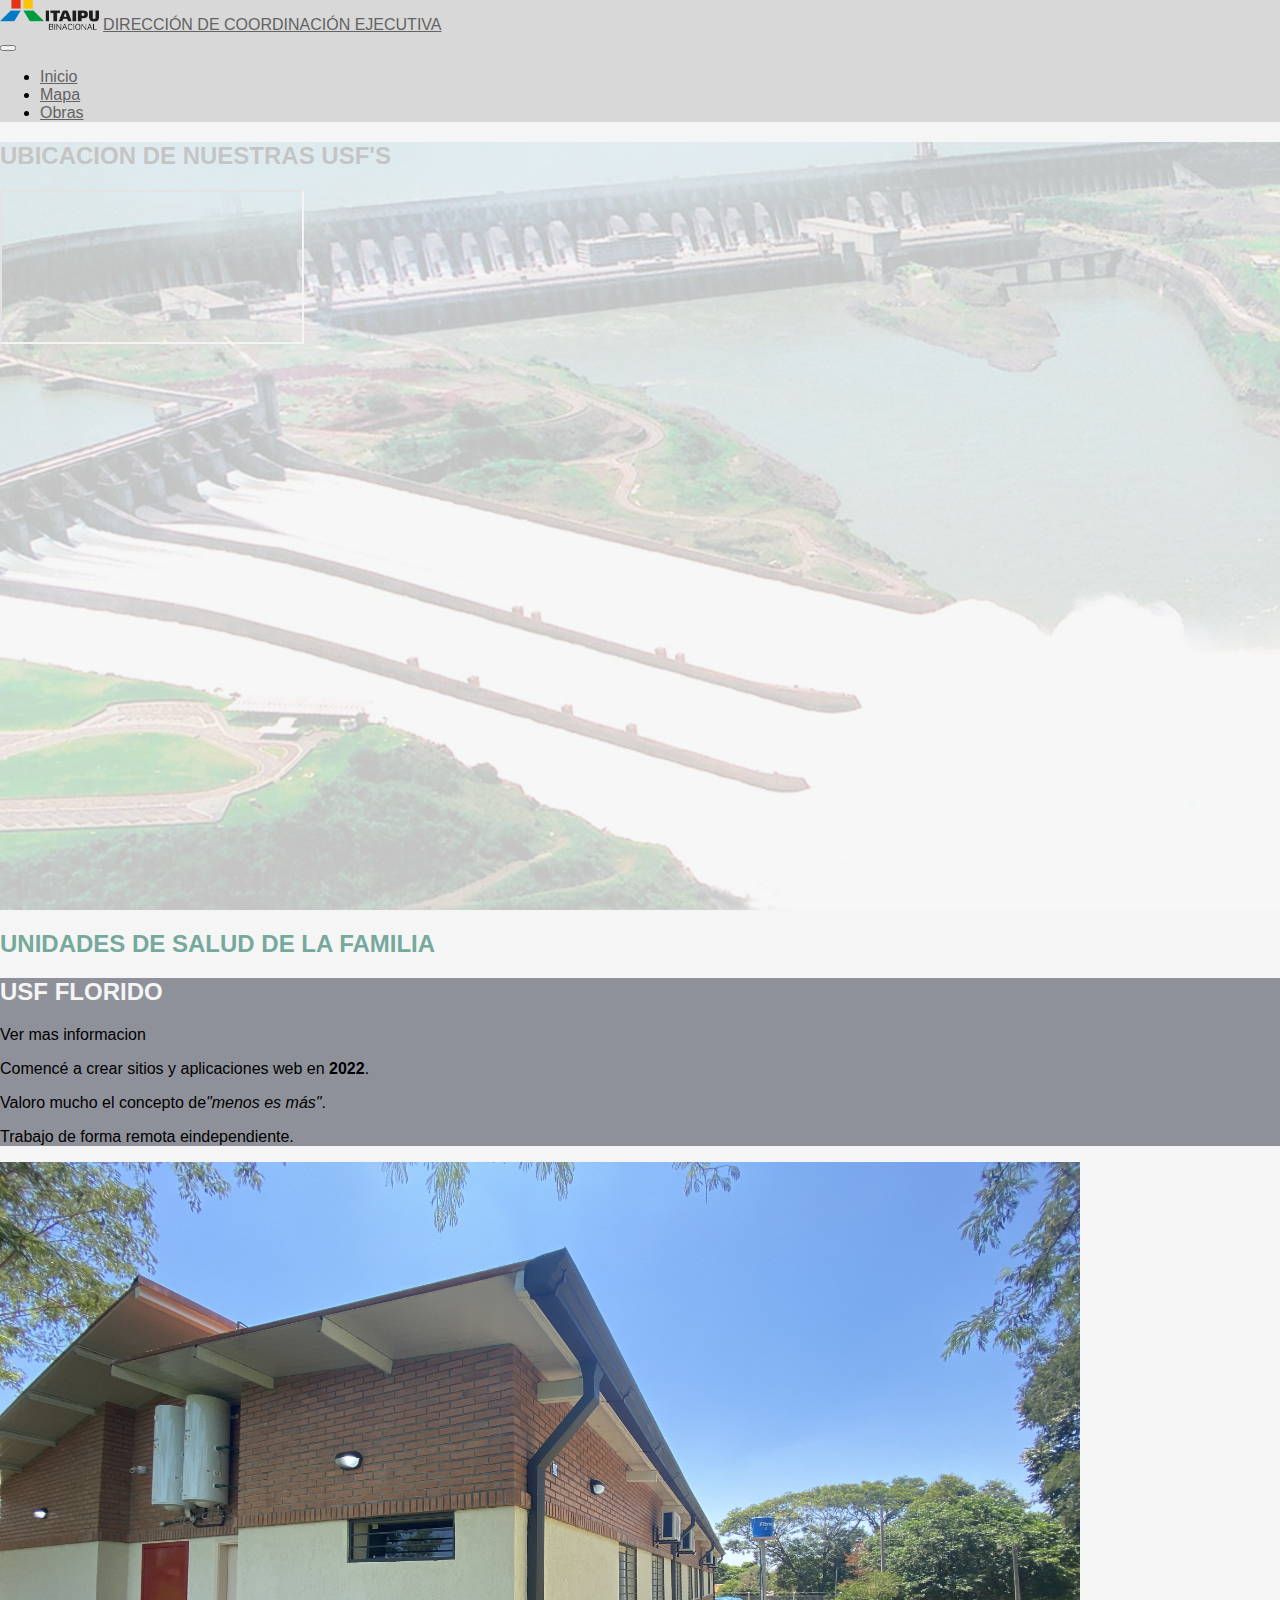
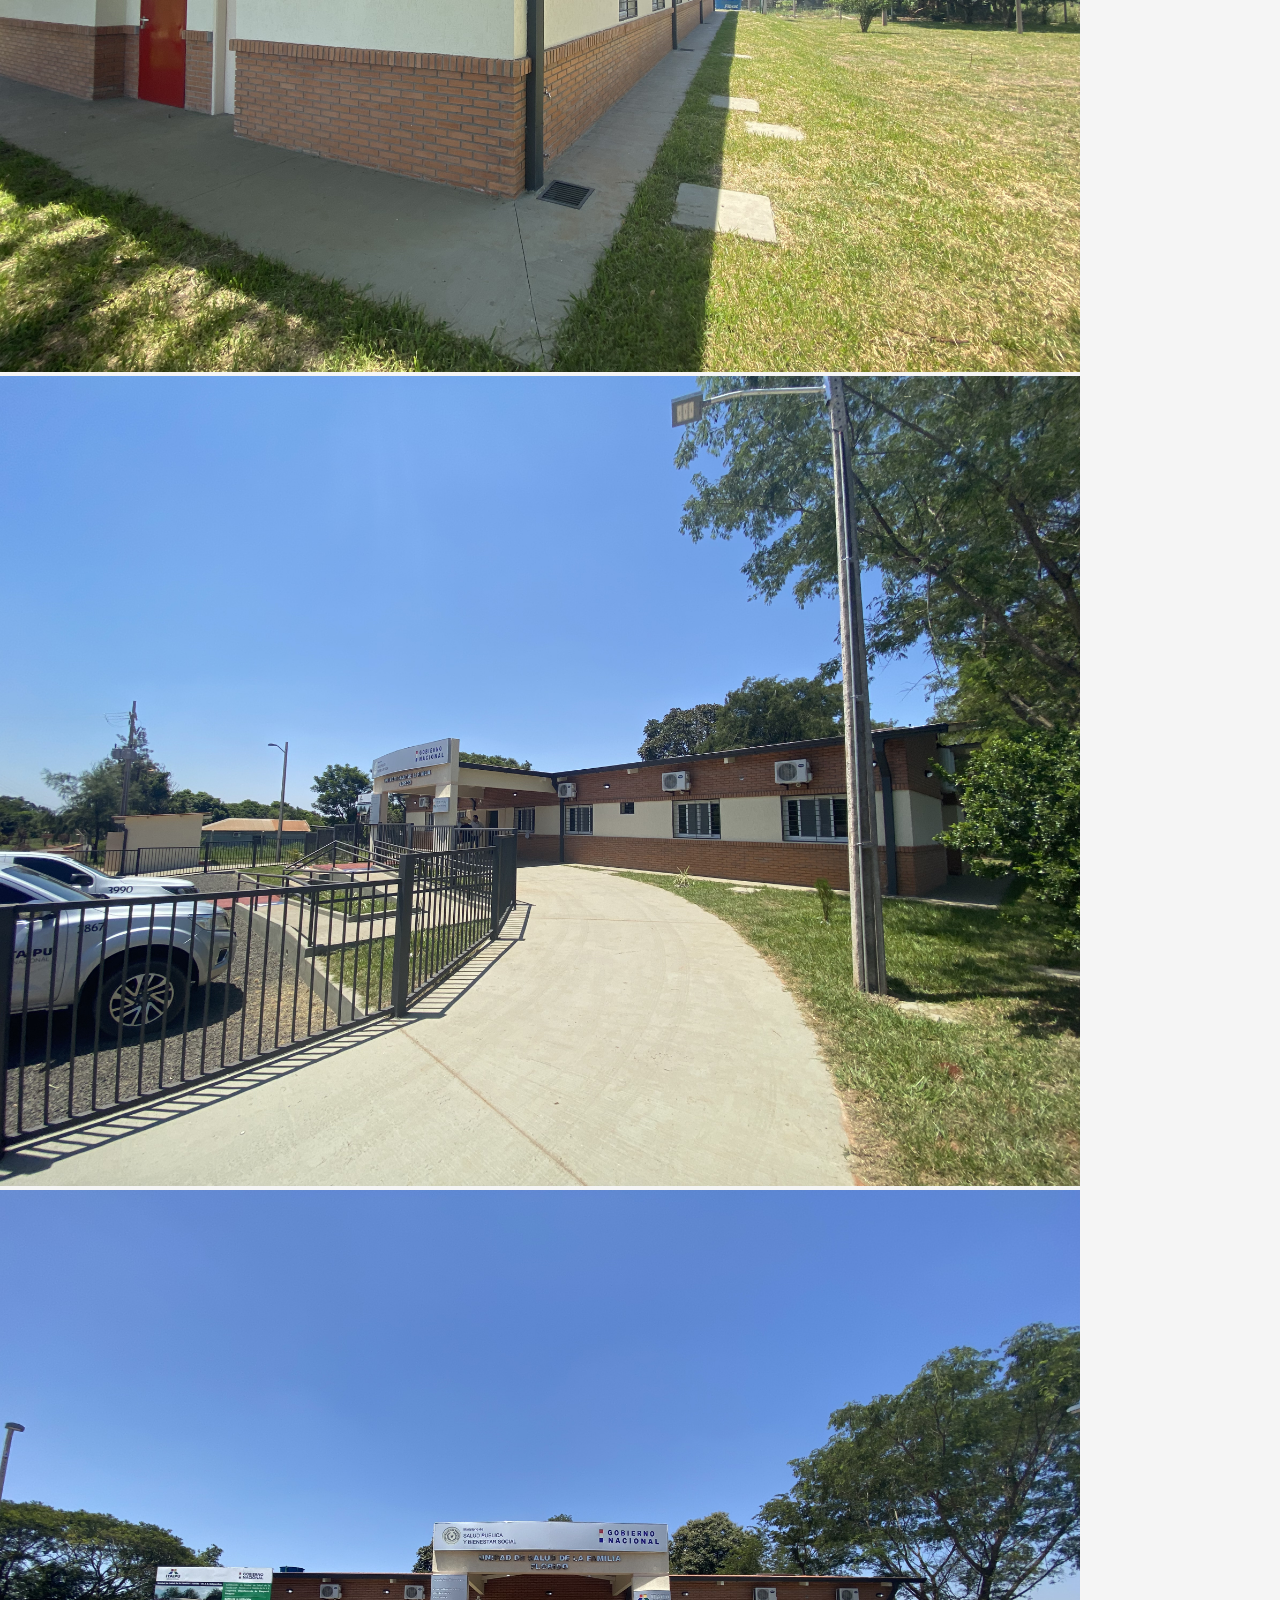
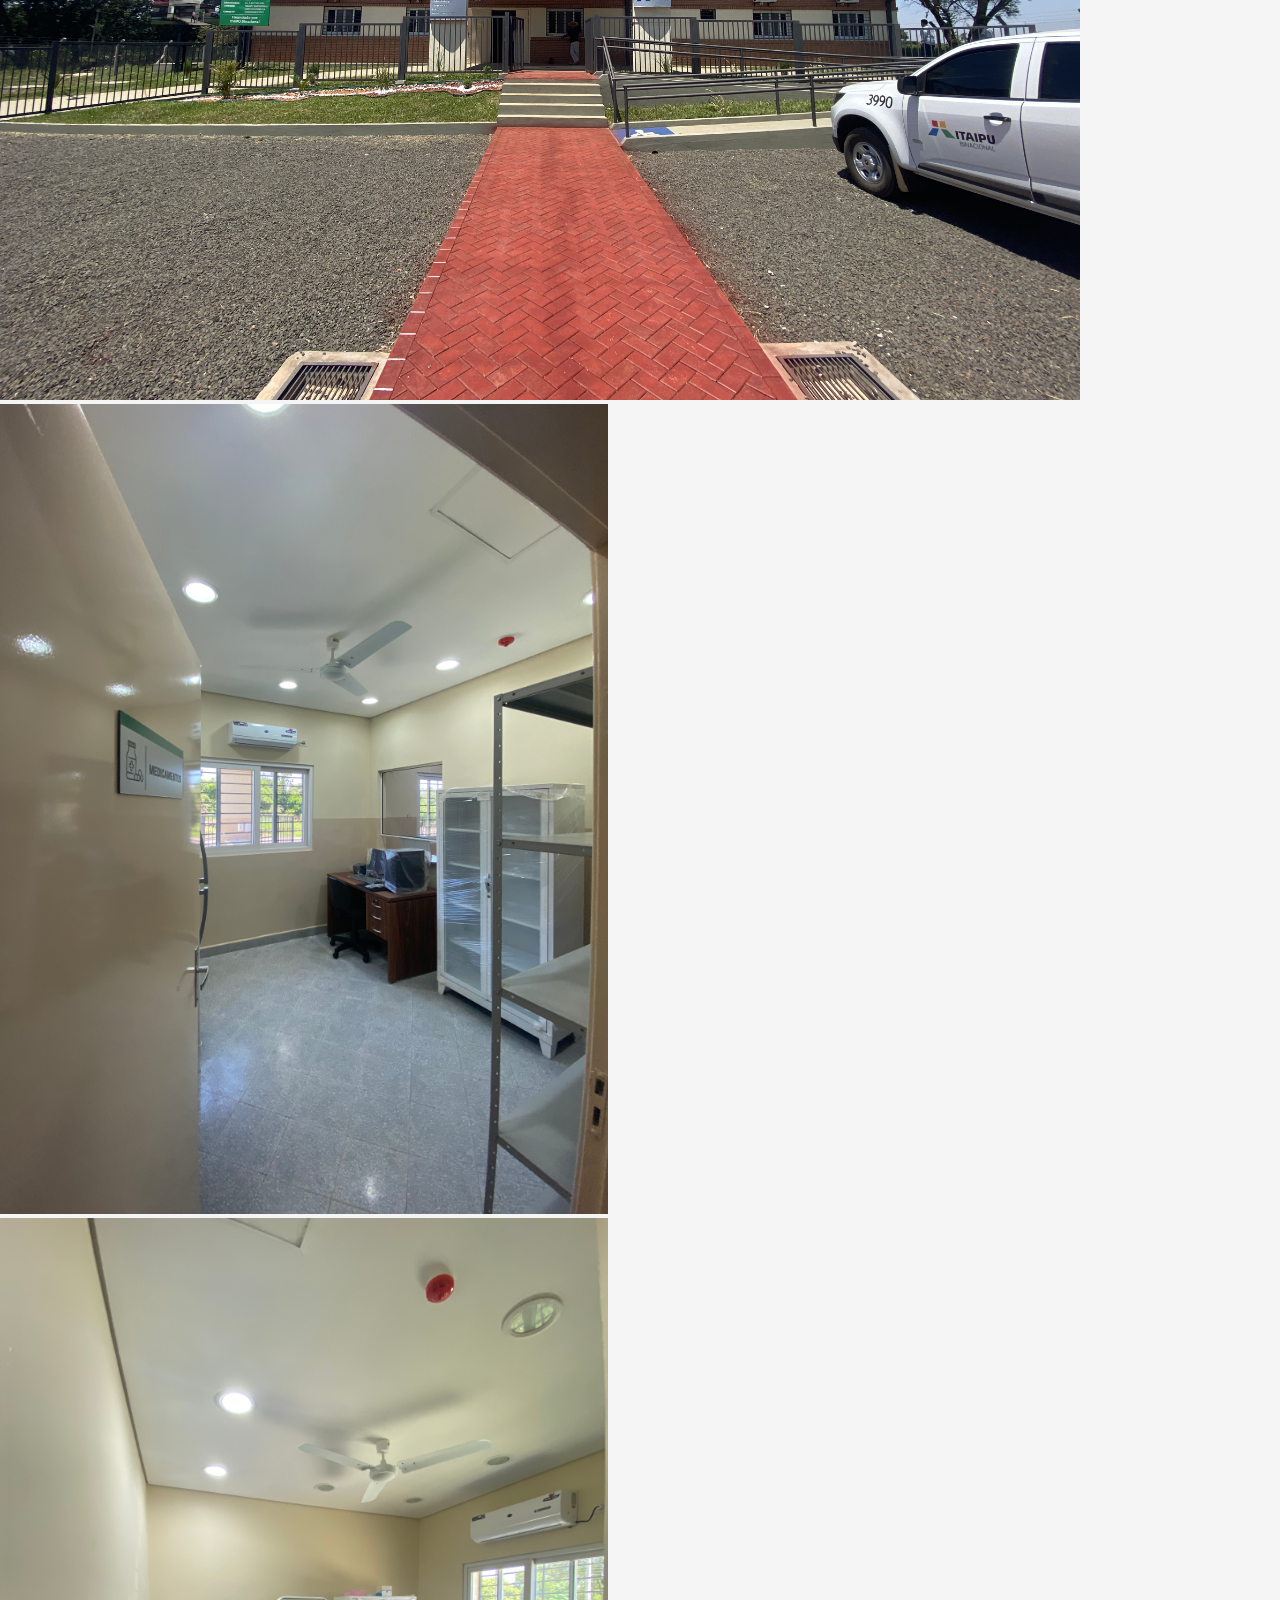
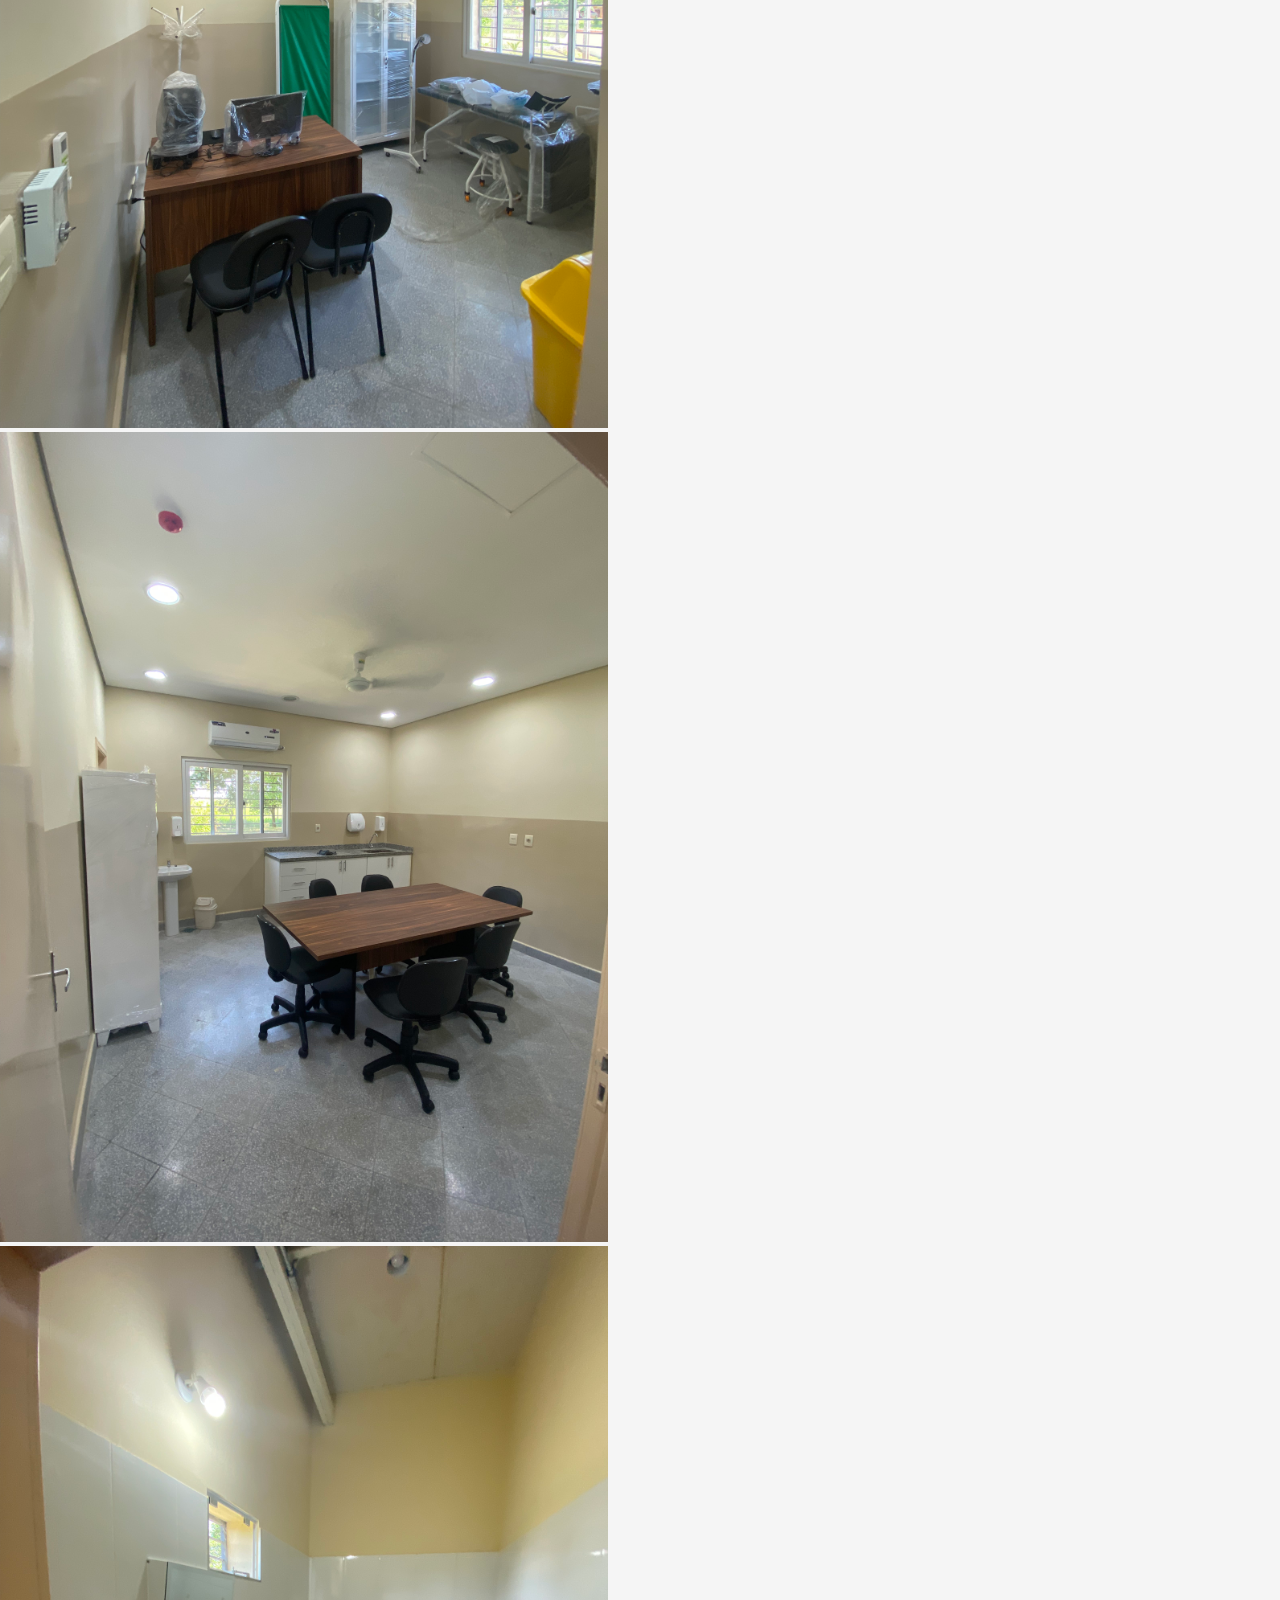
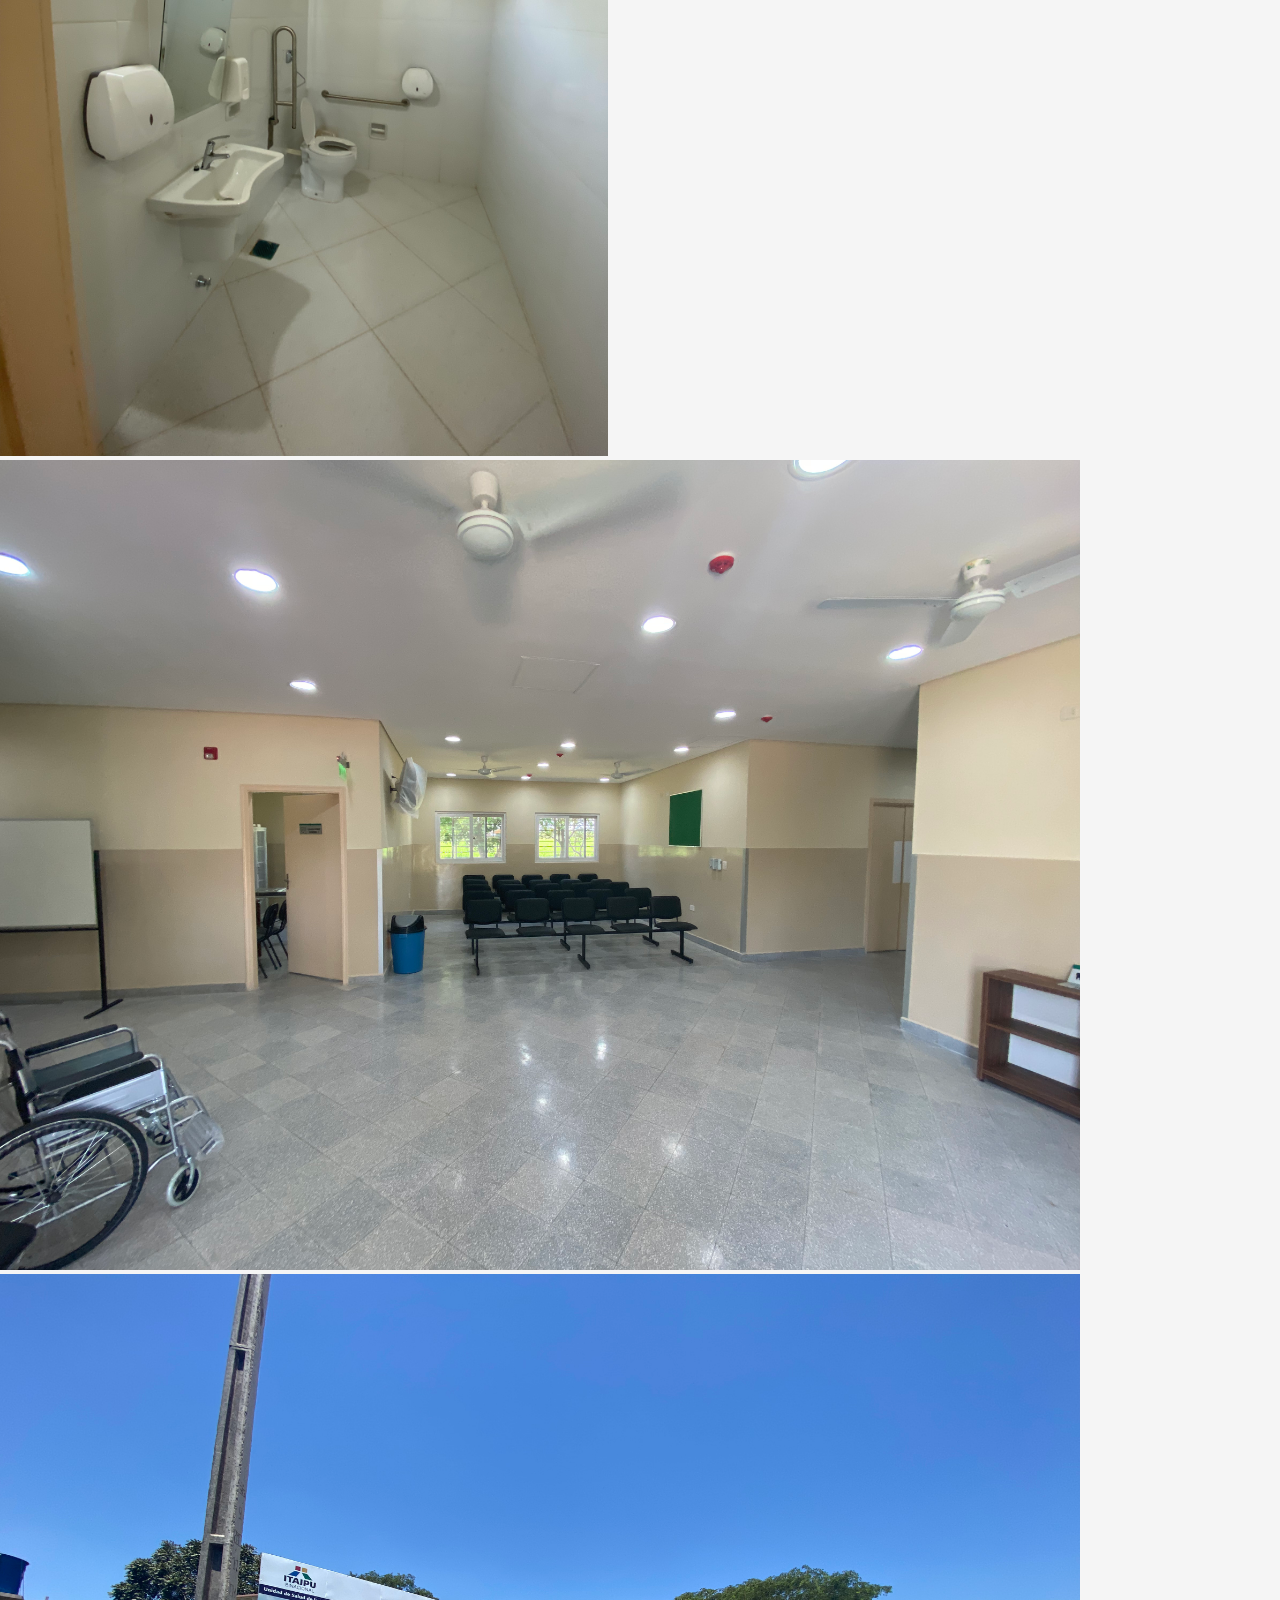
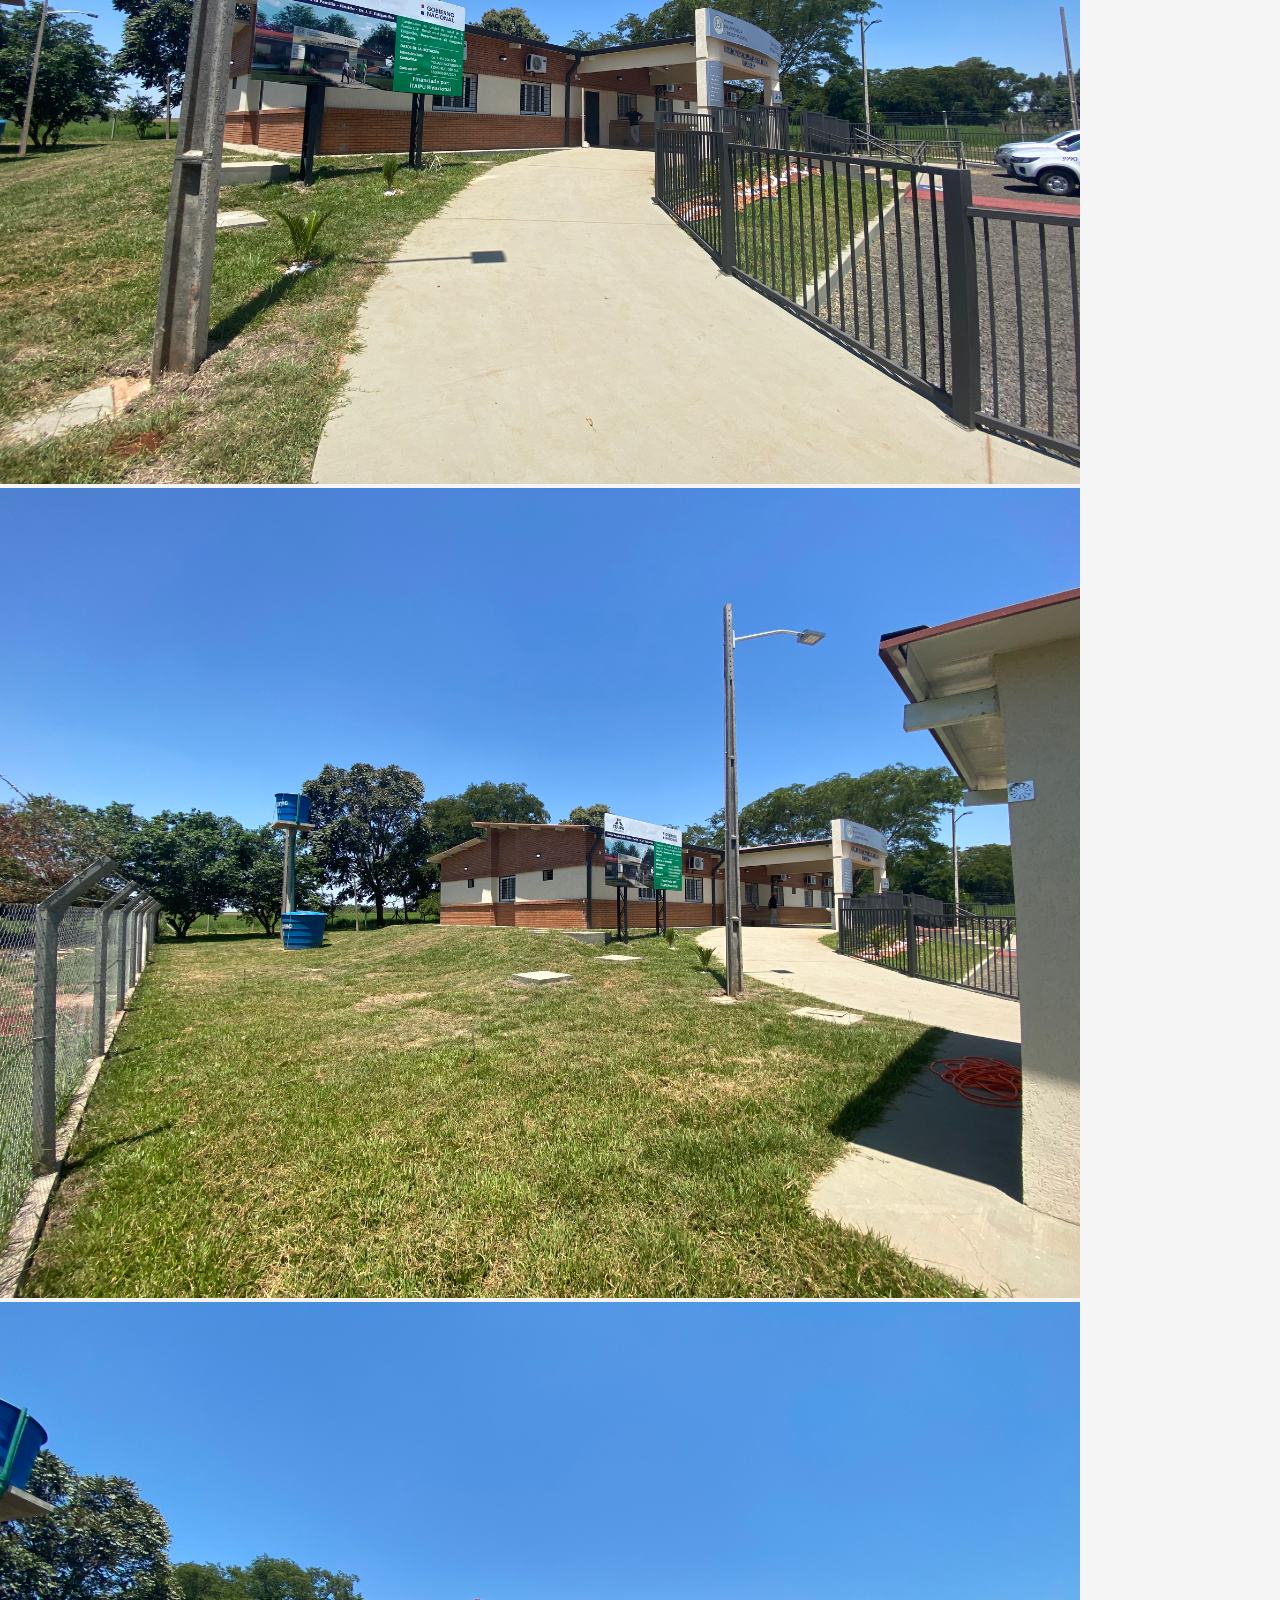
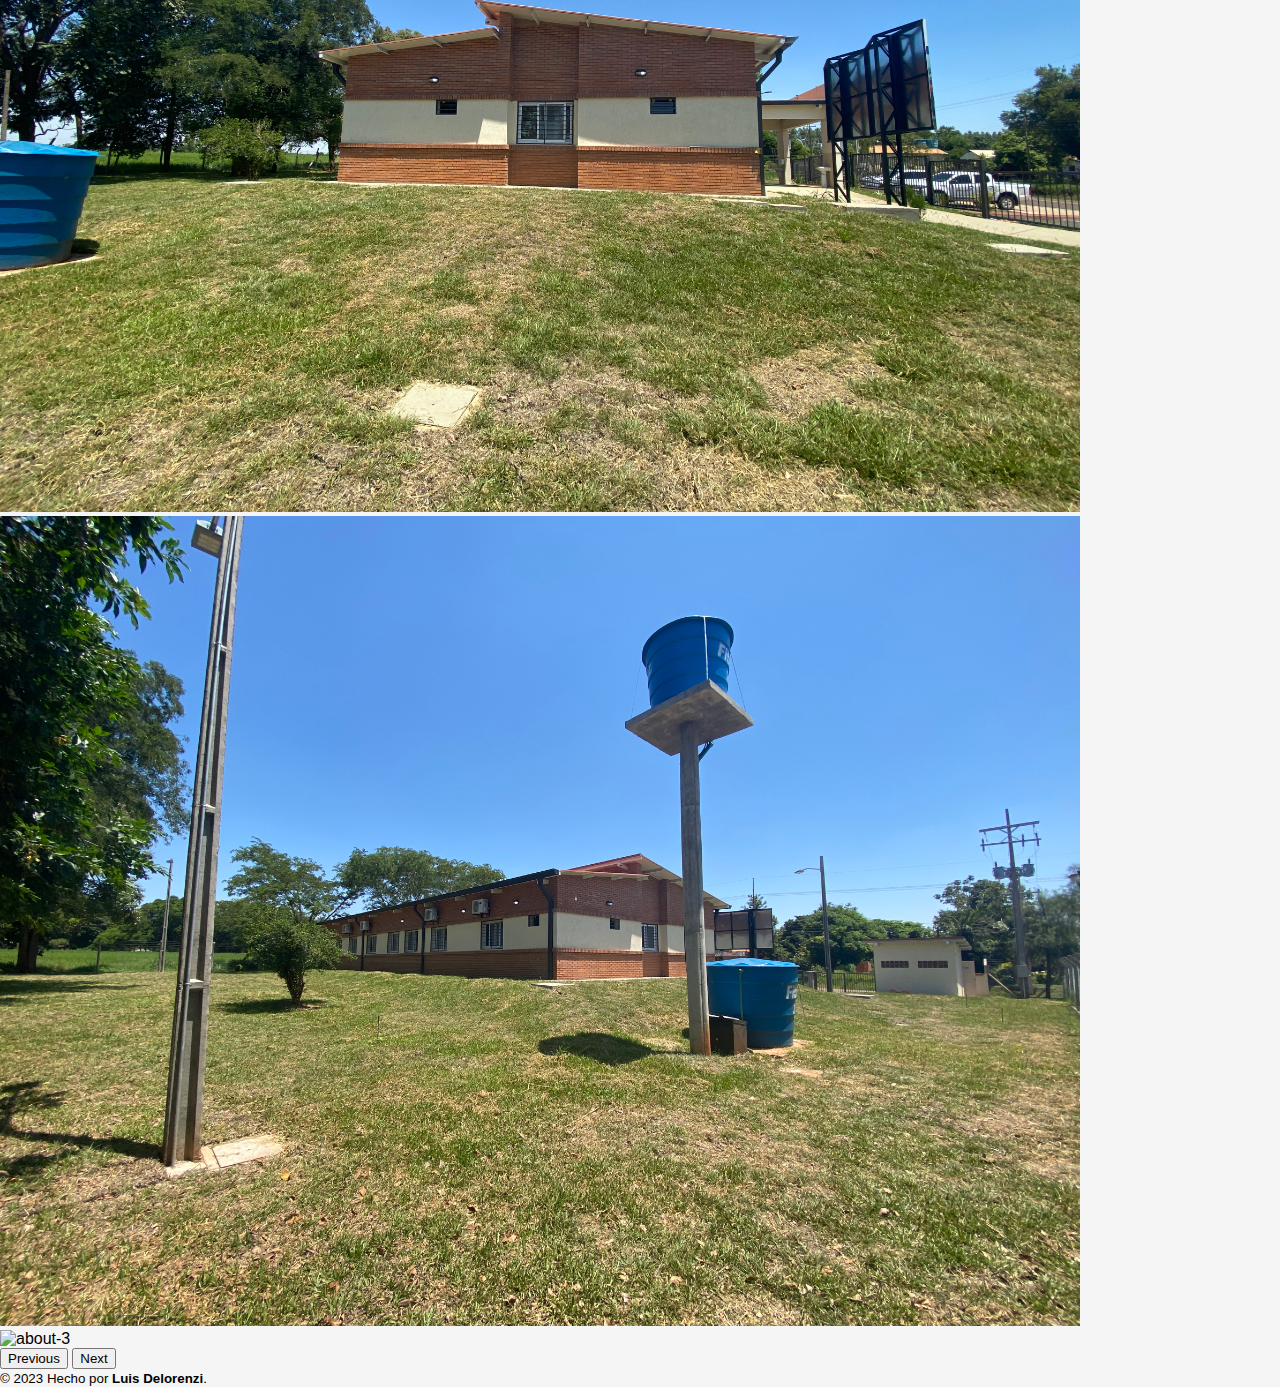
==== caaguazu.html @ ef4ba094 "Creando la pagina de inicio" ====
<!DOCTYPE html>
<html>
  <head>
    <meta charset="UTF-8" />
    <title>Presentación de Obras - Itaipu Binacional</title>
    <!-- bootstrap stylesheet -->
    <link
      href="https://cdn.jsdelivr.net/npm/bootstrap@5.3.0/dist/css/bootstrap.min.css"
      rel="stylesheet"
      integrity="sha384-9ndCyUaIbzAi2FUVXJi0CjmCapSmO7SnpJef0486qhLnuZ2cdeRhO02iuK6FUUVM"
      crossorigin="anonymous"
    />
    <!-- Bootstrap icons -->
    <link
      rel="stylesheet"
      href="https://cdn.jsdelivr.net/npm/bootstrap-icons@1.10.5/font/bootstrap-icons.css"
    />
    <!-- google fonts -->
    <link rel="preconnect" href="https://fonts.googleapis.com" />
    <link rel="preconnect" href="https://fonts.gstatic.com" crossorigin />
    <link
      href="https://fonts.googleapis.com/css2?family=Raleway:wght@400;700&display=swap"
      rel="stylesheet"
    />
    <!-- hoja de estilos -->
    <link rel="stylesheet" href="css/styles.css" />
    <link
      rel="shortcut icon"
      href="img/itaipu2015_favicon.ico"
      type="image/x-icon"
    />
  </head>
  <body>
    <nav
      class="navbar navbar-expand-lg bg-alpha-color sticky-top"
      data-bs-theme="ligth"
    >
      <!-- logo y titulo -->
      <div class="container">
        <div class="d-flex align-items-center">
          <a class="navbar-brand" href="index.html"
            ><img src="img/logo_itaipu_transp.png" alt="bad-dog"
          /></a>
          <a href="#" class="nav-link text-center d-none d-lg-block"
            >DIRECCIÓN DE COORDINACIÓN EJECUTIVA</a
          >
        </div>
        <!-- hamburguesa button -->
        <button
          class="navbar-toggler border-0"
          type="button"
          data-bs-toggle="collapse"
          data-bs-target="#navbarNavDropdown"
          aria-controls="navbarNavDropdown"
          aria-expanded="false"
          aria-label="Toggle navigation"
        >
          <span class="navbar-toggler-icon"></span>
        </button>
        <!-- items de nav -->
        <div class="collapse navbar-collapse" id="navbarNavDropdown">
          <ul class="navbar-nav ms-lg-auto">
            <li class="nav-item">
              <a class="nav-link" href="caaguazu.html">Inicio</a>
            </li>
            <li class="nav-item">
              <a class="nav-link" href="caaguazu.html#mapas">Mapa</a>
            </li>
            <li class="nav-item">
              <a class="nav-link" href="caaguazu.html#carouselExampleCaptions"
                >Obras</a
              >
            </li>
          </ul>
        </div>
      </div>
    </nav>
    <!-- Mapas -->
    <section class="itaipu-fondo p-5">
      <div
        class="container d-flex flex-column justify-content-end min-vh-100 mb-5"
        id="mapas"
      >
        <h2 class="mb-4 text-center fw-bold text-success z-3">
          UBICACION DE NUESTRAS USF'S
        </h2>
        <!-- Mapas -->
        <div class="container vh-80 z-3">
          <iframe
            class="w-100 h-100"
            src="https://www.google.com/maps/d/embed?mid=1EYiIY68G3VqCXaQ1b3GTgmfoZJE8VSsC&ehbc=2E312F"
          ></iframe>
        </div>
      </div>
    </section>

    <!-- Carousel -->
    <div class="container d-flex flex-column justify-content-lg-end mb-5 pt-5">
      <h2 class="mb-4 text-center fw-bold text-usf">
        UNIDADES DE SALUD DE LA FAMILIA
      </h2>
      <div
        id="carouselExampleCaptions"
        class="carousel slide container-xl mh-100 d-flex align-items-center mb-5"
      >
        <div class="carousel-inner">
          <div class="carousel-caption z-1 bg-second-alpha-color">
            <h2 class="fw-bold text-gray display-6">USF FLORIDO</h2>
            <p class="text-light fs-6">Ver mas informacion</p>
            <aside class="d-none d-md-block">
              <p>Comencé a crear sitios y aplicaciones web en <b>2022</b>.</p>
              <p>
                Valoro mucho el concepto de<em class="fw-bold"
                  >"menos es más"</em
                >.
              </p>
              <p>Trabajo de forma remota eindependiente.</p>
            </aside>
          </div>
          <!-- Carousel de imágenes de las obras -->
          <!-- img 1 -->
          <div class="carousel-item active">
            <img
              src="img/20220215_163112683_iOS.jpg"
              class="d-block w-100 img-fluid ce-style-image"
              alt="about-1"
            />
          </div>
          <!-- img 2 -->
          <div class="carousel-item">
            <img
              src="img/20220215_163140848_iOS.jpg"
              class="d-block w-100 img-fluid ce-style-image"
              alt="about-2"
            />
          </div>
          <!-- img 3 -->
          <div class="carousel-item">
            <img
              src="img/20220215_163433278_iOS.jpg"
              class="d-block w-100 img-fluid ce-style-image"
              alt="about-3"
            />
          </div>
          <!-- img 4 -->
          <div class="carousel-item">
            <img
              src="img/florido-1.jpg"
              class="d-block w-100 img-fluid ce-style-image"
              alt="about-3"
            />
          </div>
          <!-- img 5 -->
          <div class="carousel-item">
            <img
              src="img/florido-2.jpg"
              class="d-block w-100 img-fluid ce-style-image"
              alt="about-3"
            />
          </div>
          <!-- img 6 -->
          <div class="carousel-item">
            <img
              src="img/florido-3.jpg"
              class="d-block w-100 img-fluid ce-style-image"
              alt="about-3"
            />
          </div>
          <!-- img 7 -->
          <div class="carousel-item">
            <img
              src="img/florido-4.jpg"
              class="d-block w-100 img-fluid ce-style-image"
              alt="about-3"
            />
          </div>
          <!-- img 8 -->
          <div class="carousel-item">
            <img
              src="img/florido-5.jpg"
              class="d-block w-100 img-fluid ce-style-image"
              alt="about-3"
            />
          </div>
          <!-- img 9 -->
          <div class="carousel-item">
            <img
              src="img/florido-6.jpg"
              class="d-block w-100 img-fluid ce-style-image"
              alt="about-3"
            />
          </div>
          <!-- img 10 -->
          <div class="carousel-item">
            <img
              src="img/florido-7.jpg"
              class="d-block w-100 img-fluid ce-style-image"
              alt="about-3"
            />
          </div>
          <!-- img 11 -->
          <div class="carousel-item">
            <img
              src="img/florido-8.jpg"
              class="d-block w-100 img-fluid ce-style-image"
              alt="about-3"
            />
          </div>
          <!-- img 12 -->
          <div class="carousel-item">
            <img
              src="img/florido-9.jpg"
              class="d-block w-100 img-fluid ce-style-image"
              alt="about-3"
            />
          </div>
          <!-- img 13 -->
          <div class="carousel-item">
            <img
              src="img/florido-10.jpg"
              class="d-block w-100 img-fluid ce-style-image"
              alt="about-3"
            />
          </div>
        </div>
        <button
          class="carousel-control-prev"
          type="button"
          data-bs-target="#carouselExampleCaptions"
          data-bs-slide="prev"
        >
          <span class="carousel-control-prev-icon" aria-hidden="true"></span>
          <span class="visually-hidden">Previous</span>
        </button>
        <button
          class="carousel-control-next"
          type="button"
          data-bs-target="#carouselExampleCaptions"
          data-bs-slide="next"
        >
          <span class="carousel-control-next-icon" aria-hidden="true"></span>
          <span class="visually-hidden">Next</span>
        </button>
      </div>
    </div>
    <!-- Footer -->
    <footer class="bg-dark p-3">
      <div class="container text-center">
        <small class="text-white"
          >&copy; 2023 Hecho por <b>Luis Delorenzi</b>.</small
        >
      </div>
    </footer>
    <script
      src="https://cdn.jsdelivr.net/npm/bootstrap@5.3.0/dist/js/bootstrap.bundle.min.js"
      integrity="sha384-geWF76RCwLtnZ8qwWowPQNguL3RmwHVBC9FhGdlKrxdiJJigb/j/68SIy3Te4Bkz"
      crossorigin="anonymous"
    ></script>
    <script src="main.js"></script>
  </body>
</html>
---- css/styles.css ----
:root {
  --first-color: rgb(217, 0, 98);
  --first-alpha-color: rgba(217, 0, 98, 0.75);
  --second-color: rgb(20, 25, 45);
  --second-alpha-color: rgba(20, 25, 45, 0.45);
  --third-color: rgb(80, 20, 100);
  --third-alpha-color: rgba(80, 20, 100, 0.75);

  --link-color: rgb(99, 99, 99);
  --link-alpha-color: rgba(80, 158, 227, 0.75);

  --bg-color: rgb(245, 245, 245);
  --bg-alpha-color: rgb(206, 206, 206, 0.75);
}

body {
  font-family: sans-serif;
  margin: 0;
  padding: 0;
  background-color: var(--bg-color);
}

a {
  color: var(--link-color) !important;
  transition: all 0.3s ease-out !important;
}
a:hover {
  color: rgb(255, 178, 64) !important;
}

.bg-color {
  background-color: var(--bg-color);
}
.bg-alpha-color {
  background-color: var(--bg-alpha-color);
}
.bg-second-alpha-color {
  background-color: var(--second-alpha-color);
}
.itaipu-fondo {
  position: relative;
  background-image: url(../img/fondo-itaipu.jpg);
  background-color: rgba(0, 0, 0, 0.9);
  background-repeat: no-repeat;
  background-position: center;
  object-fit: cover;
}
.itaipu-fondo::after {
  content: "";
  position: absolute;
  top: 0;
  left: 0;
  width: 100%;
  height: 100%;
  background-color: rgba(245, 245, 245, 0.8); /* Opacidad del 50% */
}

.text-gray {
  color: var(--bg-color);
}
.navbar-brand img {
  height: 30px;
  width: auto;
}

.vh-80 {
  height: 80vh;
}
.ce-style-image {
  max-height: 90vh;
  object-fit: contain;
}

.text-usf {
  color: rgb(117, 169, 156);
}
/* Colores de los controles del carousel lo que le procede a %23(en hexadecimal)*/
.carousel-control-prev-icon {
  background-image: url("data:image/svg+xml,%3csvg xmlns='http://www.w3.org/2000/svg' viewBox='0 0 16 16' fill='%23fff' %3e%3cpath d='M11.354 1.646a.5.5 0 0 1 0 .708L5.707 8l5.647 5.646a.5.5 0 0 1-.708.708l-6-6a.5.5 0 0 1 0-.708l6-6a.5.5 0 0 1 .708 0z'/%3e%3c/svg%3e");
}

.carousel-control-next-icon {
  background-image: url("data:image/svg+xml,%3csvg xmlns='http://www.w3.org/2000/svg' viewBox='0 0 16 16' fill='%23fff' %3e%3cpath d='M4.646 1.646a.5.5 0 0 1 .708 0l6 6a.5.5 0 0 1 0 .708l-6 6a.5.5 0 0 1-.708-.708L10.293 8 4.646 2.354a.5.5 0 0 1 0-.708z'/%3e%3c/svg%3e");
}

/* // X-Small devices (portrait phones, less than 576px)
// No media query for `xs` since this is the default in Bootstrap

// Small devices (landscape phones, 576px and up) */
@media (min-width: 576px) {
}

/* // Medium devices (tablets, 768px and up) */
@media (min-width: 768px) {
}

/* // Large devices (desktops, 992px and up) */
@media (min-width: 992px) {
  .nav-item:hover {
    background-color: transparent;
  }

  .carousel-control-prev-icon {
    background-image: url("data:image/svg+xml,%3csvg xmlns='http://www.w3.org/2000/svg' viewBox='0 0 16 16' fill='%2323272e' %3e%3cpath d='M11.354 1.646a.5.5 0 0 1 0 .708L5.707 8l5.647 5.646a.5.5 0 0 1-.708.708l-6-6a.5.5 0 0 1 0-.708l6-6a.5.5 0 0 1 .708 0z'/%3e%3c/svg%3e");
  }

  .carousel-control-next-icon {
    background-image: url("data:image/svg+xml,%3csvg xmlns='http://www.w3.org/2000/svg' viewBox='0 0 16 16' fill='%2323272e' %3e%3cpath d='M4.646 1.646a.5.5 0 0 1 .708 0l6 6a.5.5 0 0 1 0 .708l-6 6a.5.5 0 0 1-.708-.708L10.293 8 4.646 2.354a.5.5 0 0 1 0-.708z'/%3e%3c/svg%3e");
  }
}

/* // X-Large devices (large desktops, 1200px and up) */
@media (min-width: 1200px) {
}

/* // XX-Large devices (larger desktops, 1400px and up) */
@media (min-width: 1400px) {
}
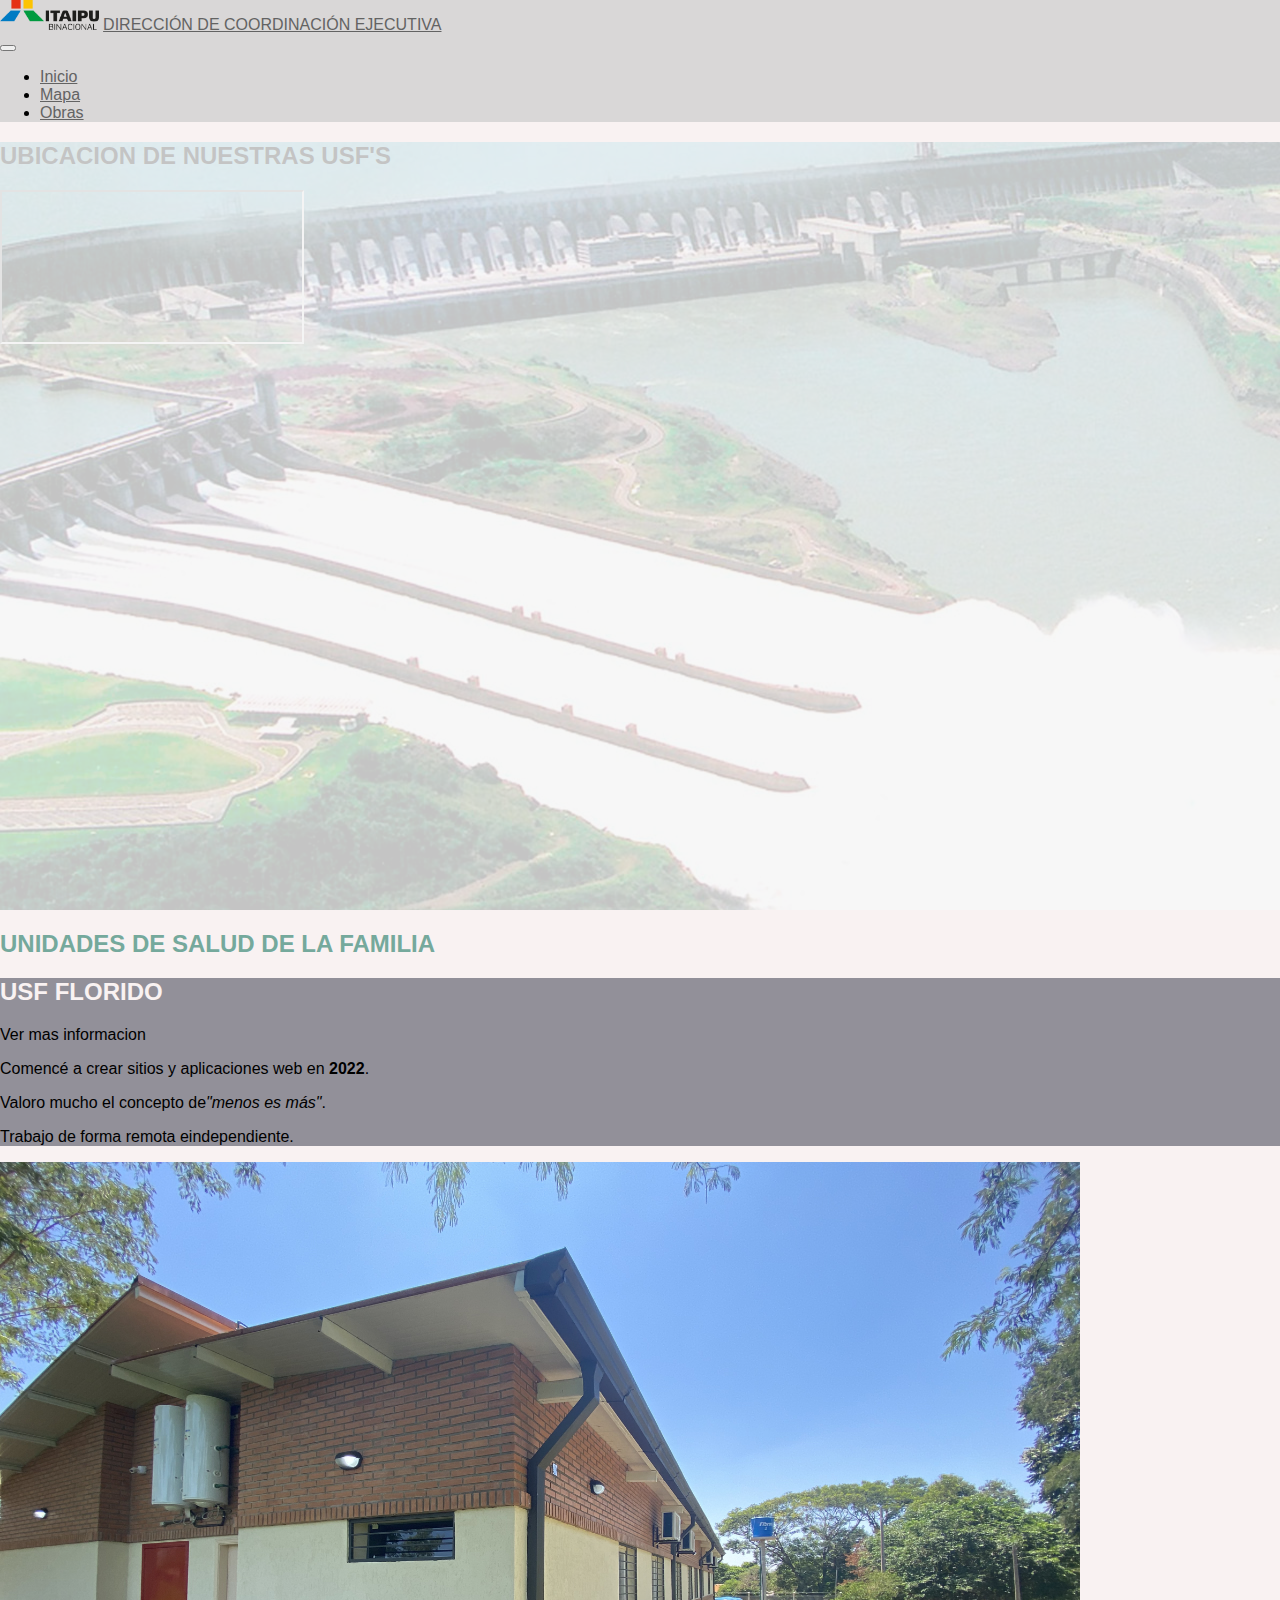
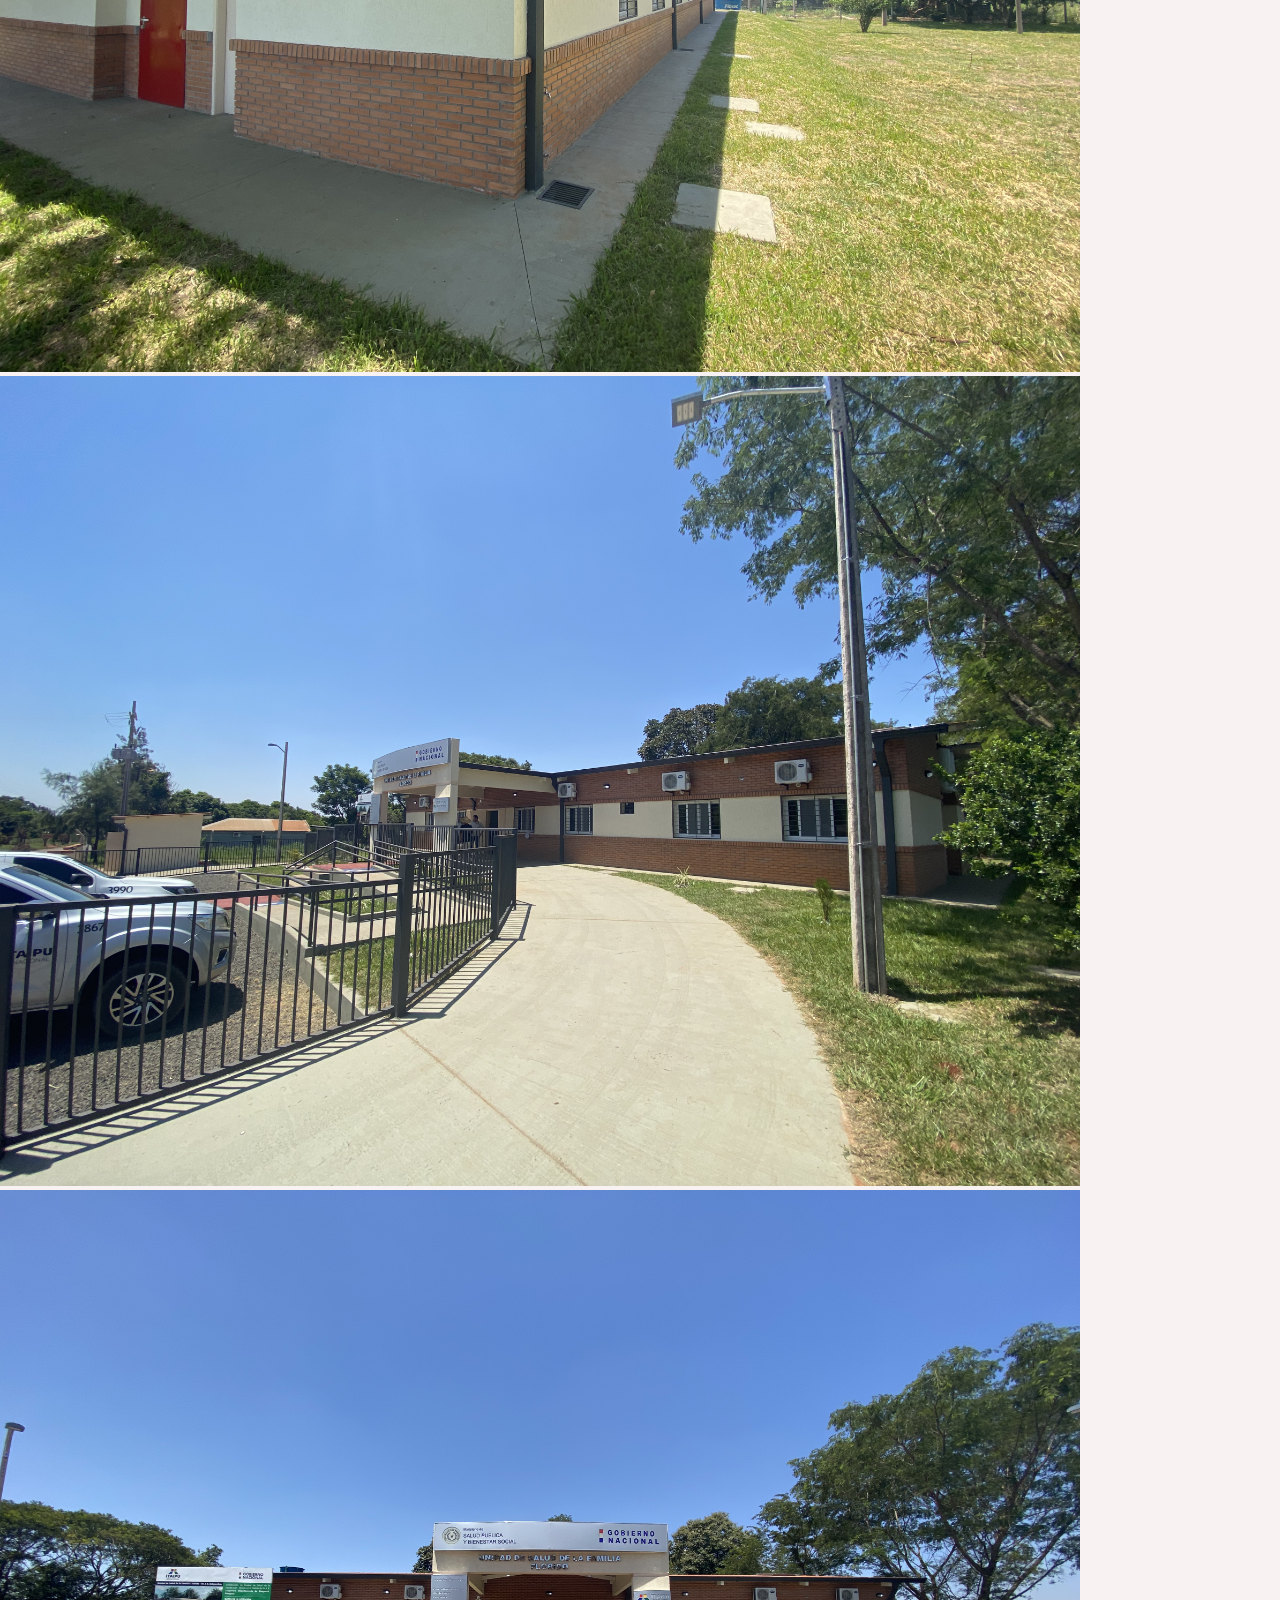
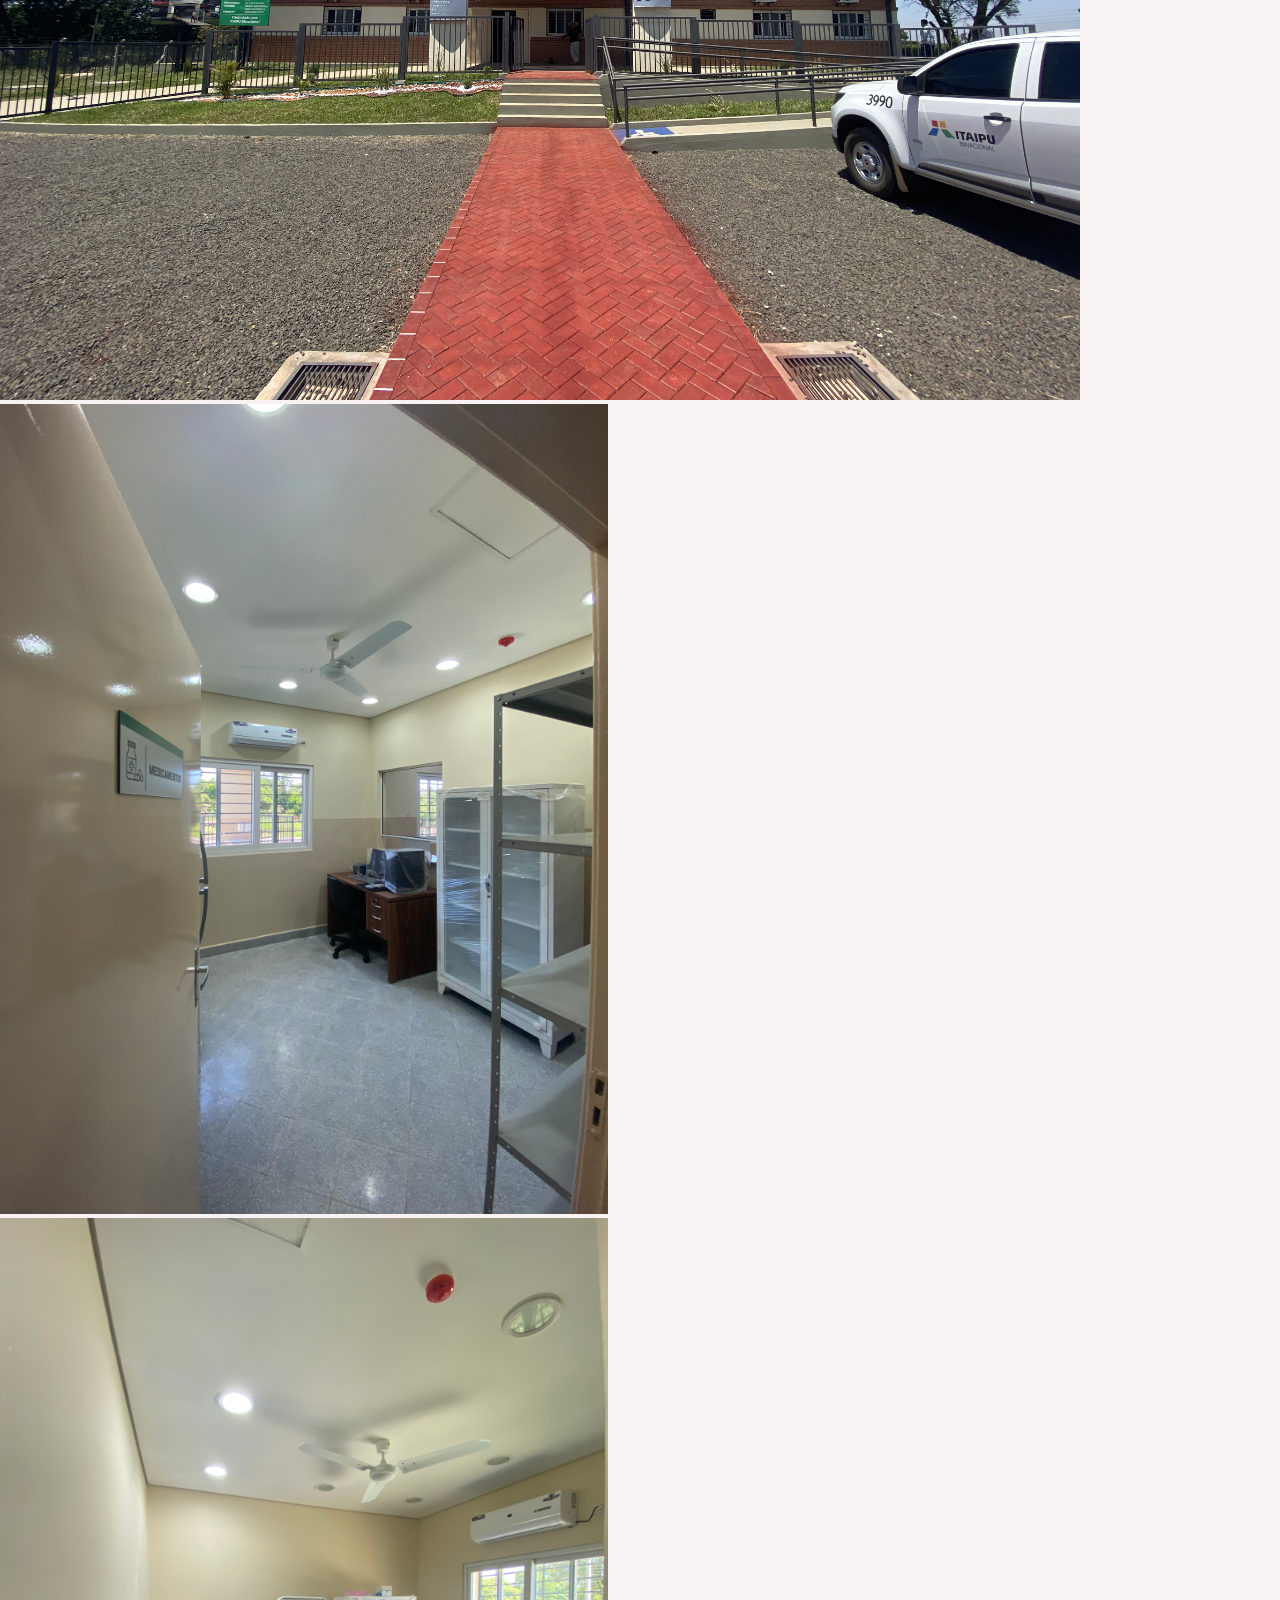
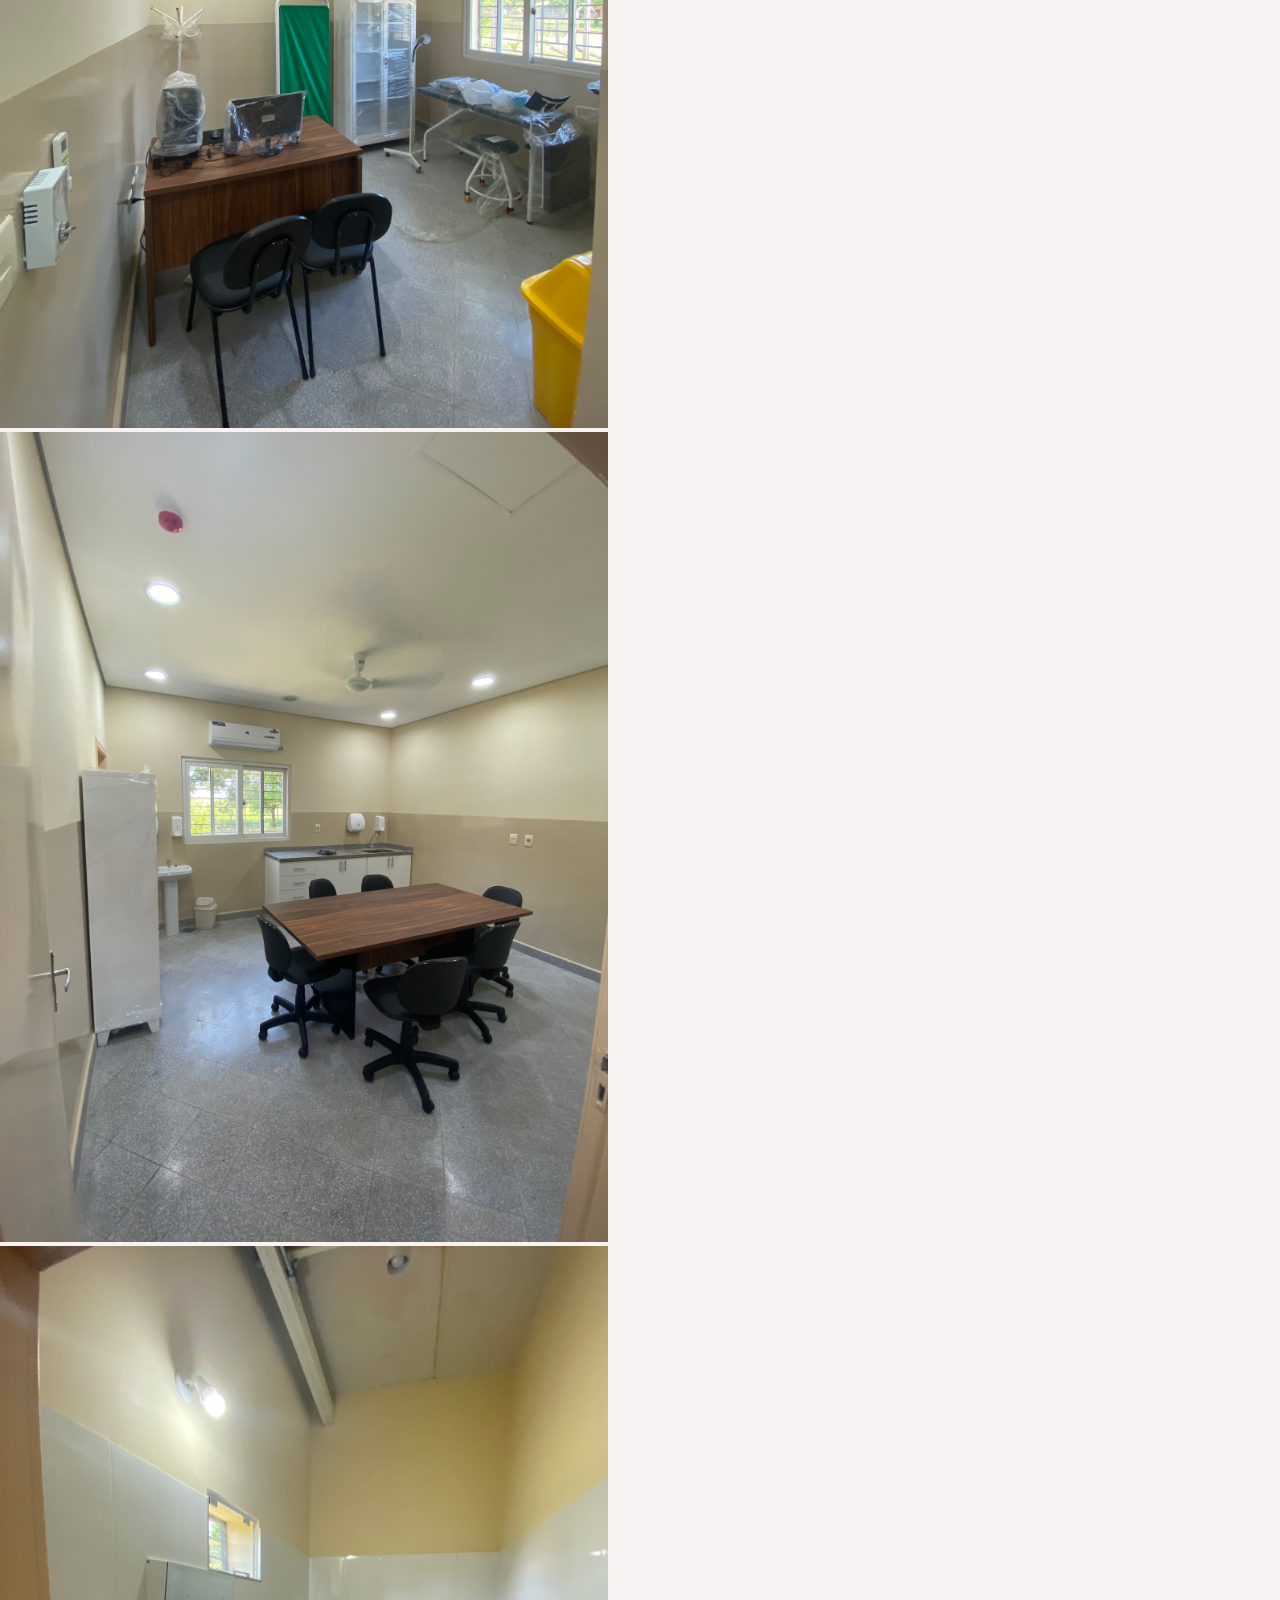
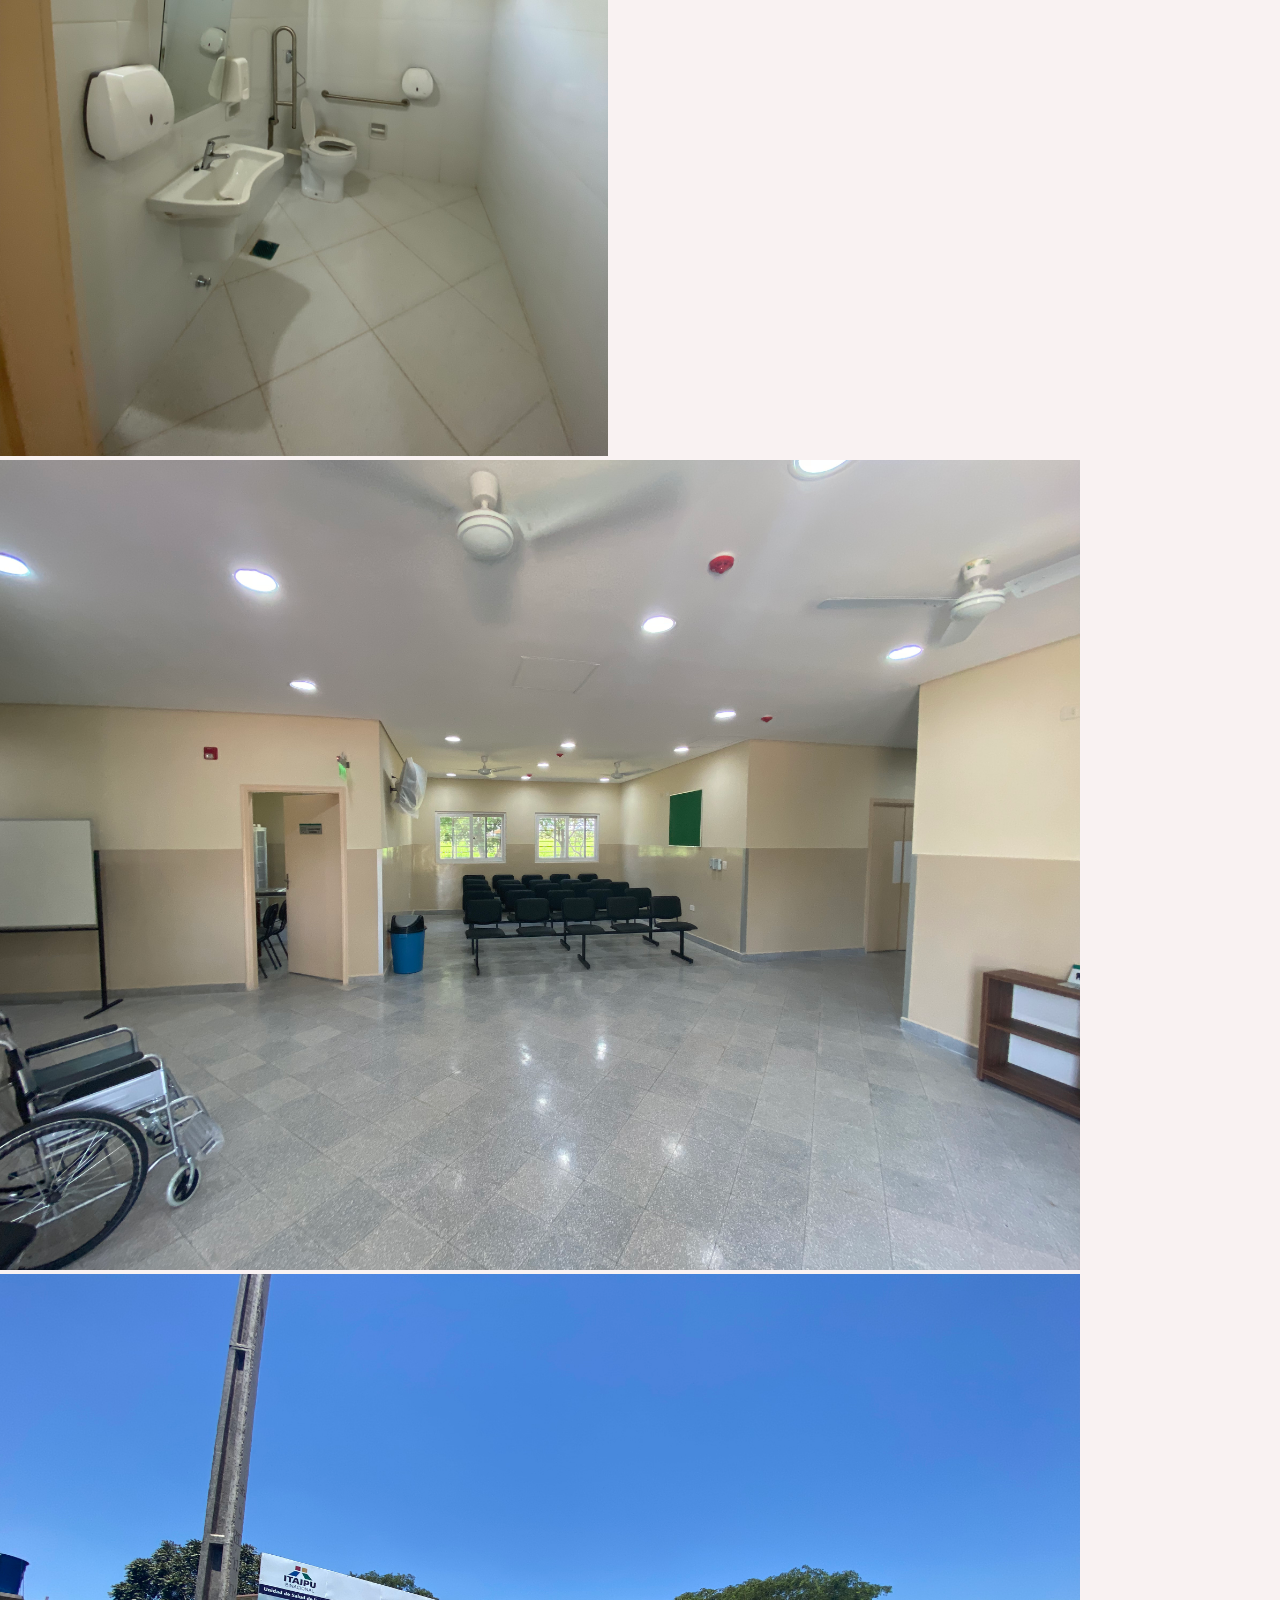
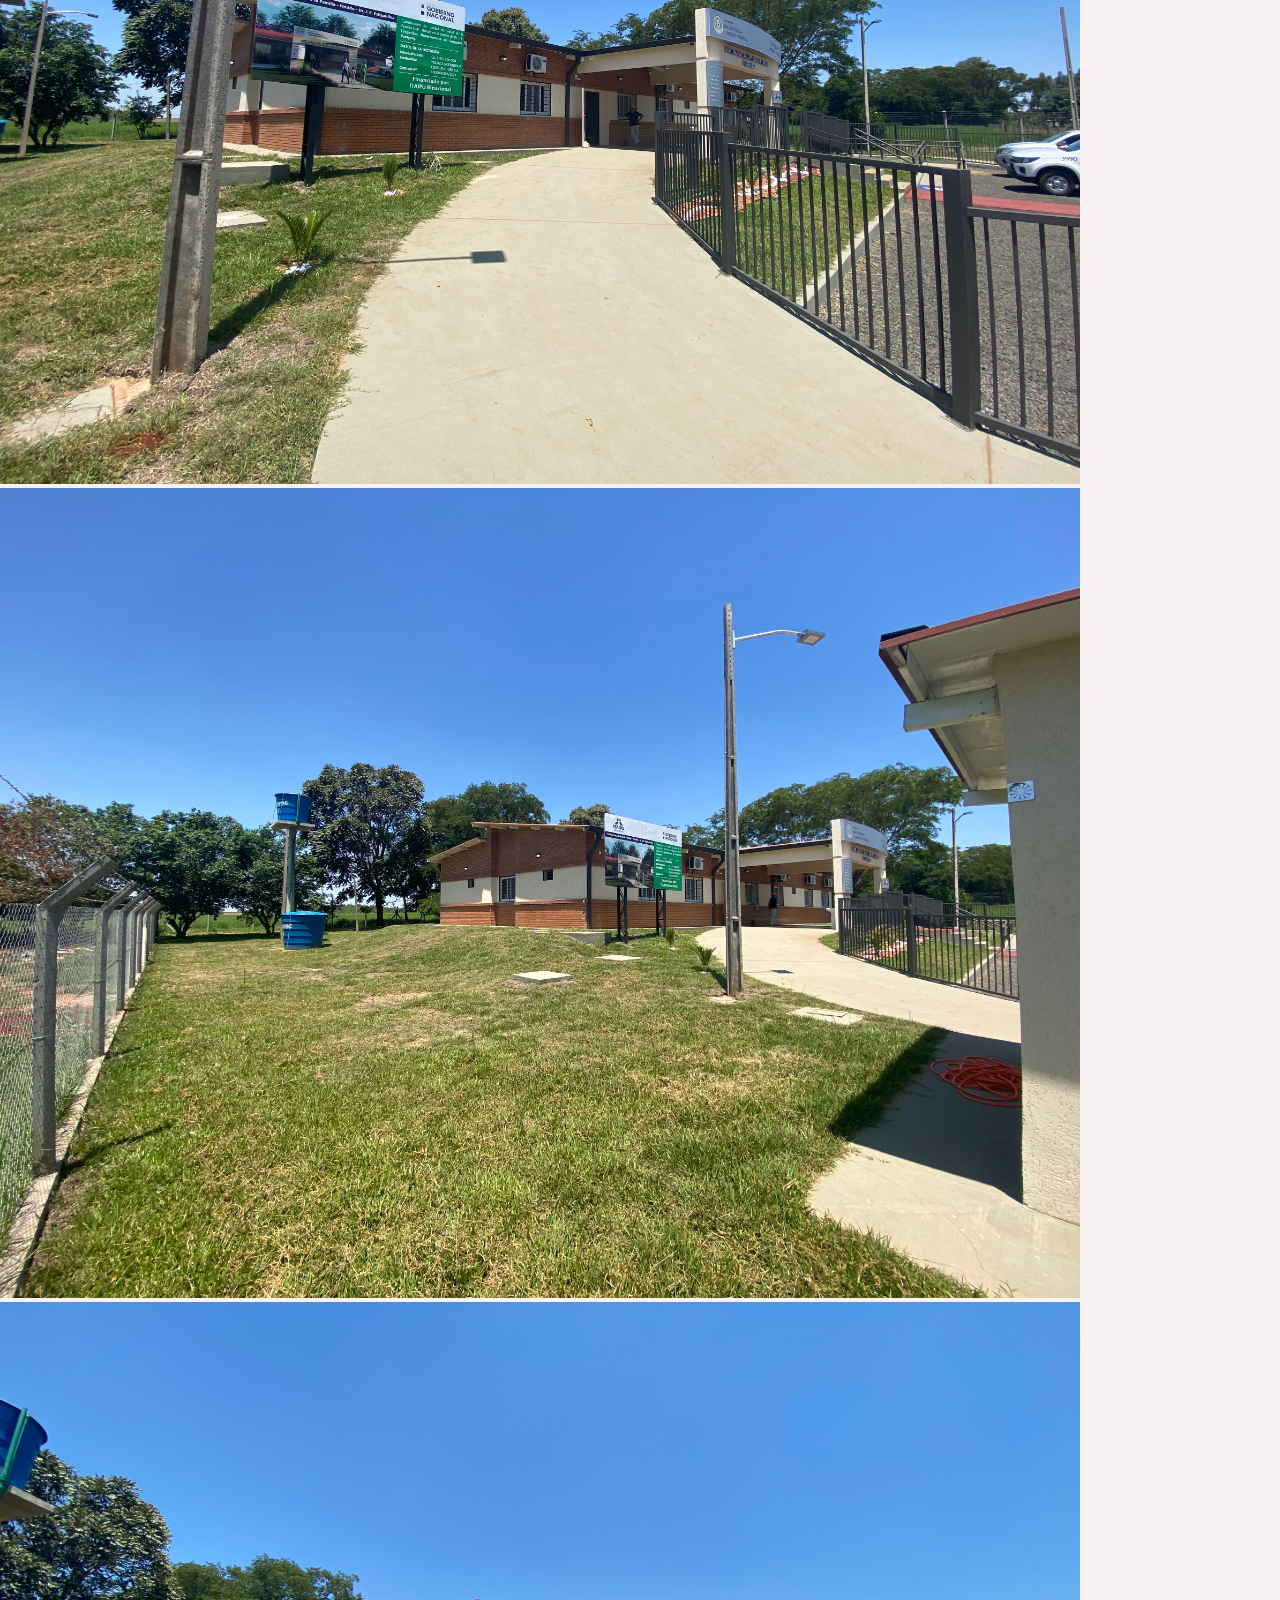
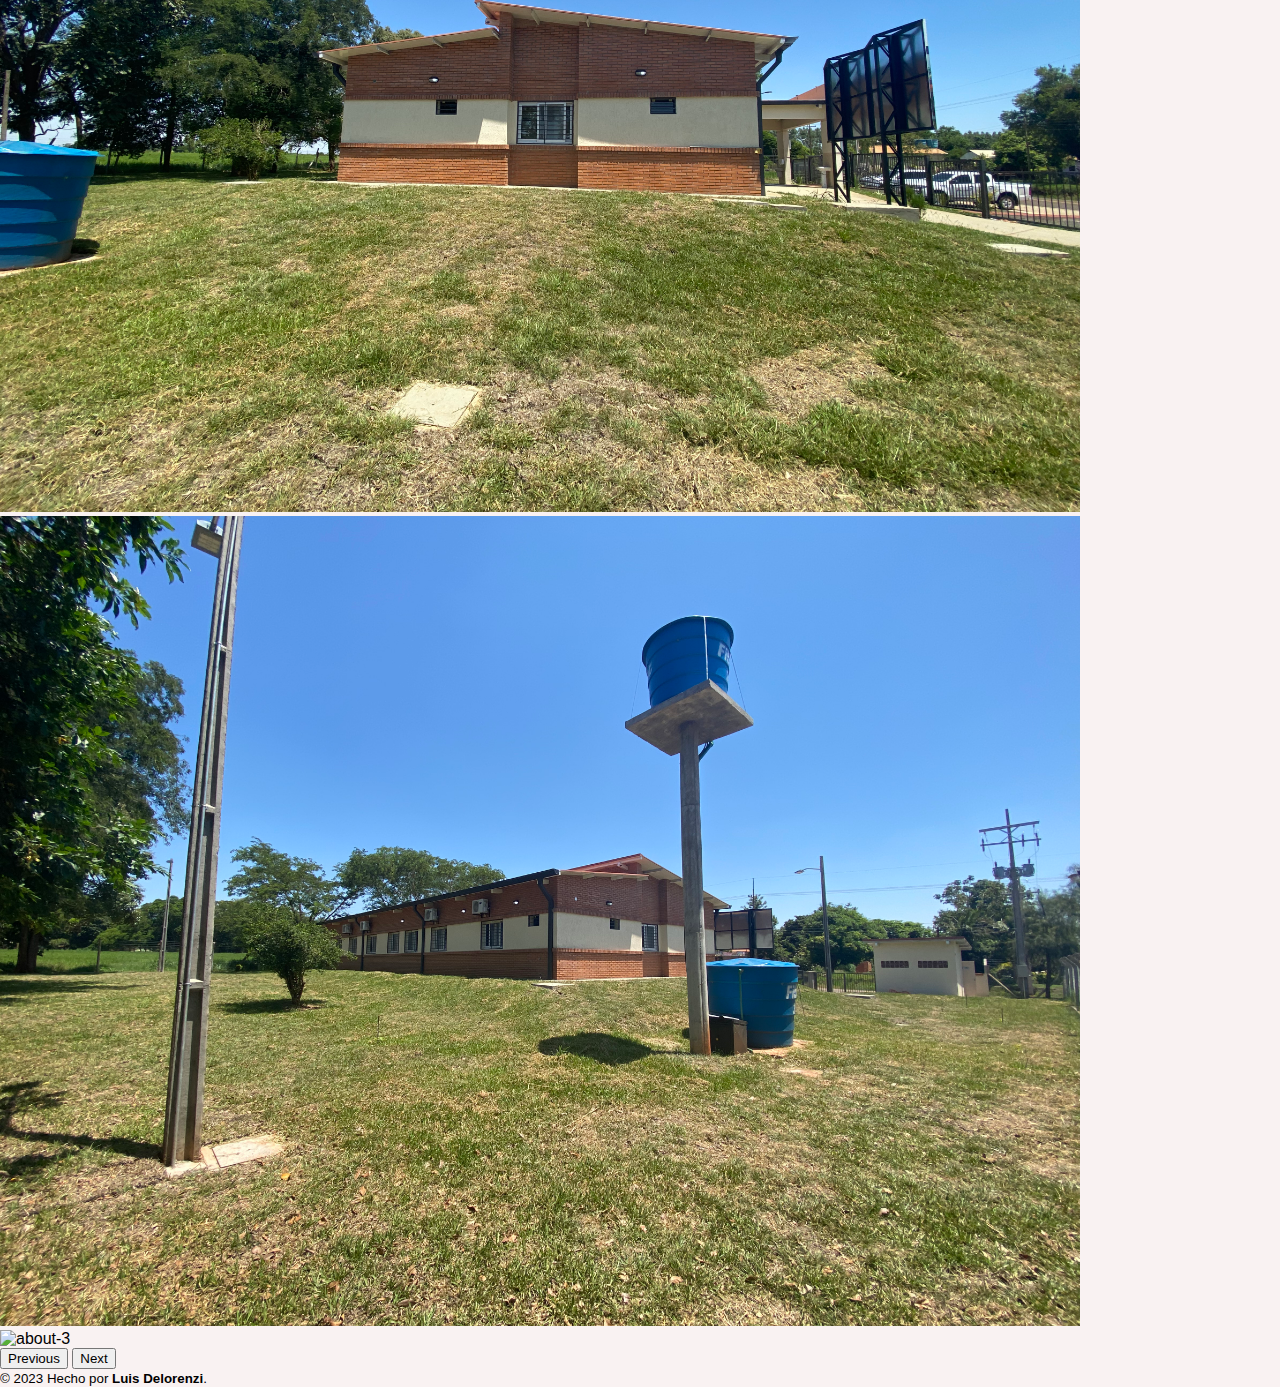
==== commit f31c4ea9: "Dandole estilo a la pagina de inicio" ====
--- a/caaguazu.html
+++ b/caaguazu.html
@@ -61,7 +61,7 @@
         <div class="collapse navbar-collapse" id="navbarNavDropdown">
           <ul class="navbar-nav ms-lg-auto">
             <li class="nav-item">
-              <a class="nav-link" href="caaguazu.html">Inicio</a>
+              <a class="nav-link" href="index.html">Inicio</a>
             </li>
             <li class="nav-item">
               <a class="nav-link" href="caaguazu.html#mapas">Mapa</a>
--- a/css/styles.css
+++ b/css/styles.css
@@ -9,7 +9,7 @@
   --link-color: rgb(99, 99, 99);
   --link-alpha-color: rgba(80, 158, 227, 0.75);
 
-  --bg-color: rgb(245, 245, 245);
+  --bg-color: rgb(249, 242, 242);
   --bg-alpha-color: rgb(206, 206, 206, 0.75);
 }
 
@@ -37,6 +37,16 @@
 .bg-second-alpha-color {
   background-color: var(--second-alpha-color);
 }
+
+.border-dash {
+  border: gray dashed;
+  transition: all 0.3s ease-out;
+}
+.border-dash:hover {
+  border: rgb(255, 178, 64) dashed;
+  box-shadow: 0.5rem 0.08rem 0.08rem gray;
+}
+
 .itaipu-fondo {
   position: relative;
   background-image: url(../img/fondo-itaipu.jpg);
@@ -44,6 +54,7 @@
   background-repeat: no-repeat;
   background-position: center;
   object-fit: cover;
+  z-index: 0;
 }
 .itaipu-fondo::after {
   content: "";
@@ -53,6 +64,7 @@
   width: 100%;
   height: 100%;
   background-color: rgba(245, 245, 245, 0.8); /* Opacidad del 50% */
+  z-index: 1;
 }
 
 .text-gray {
@@ -81,6 +93,13 @@
 
 .carousel-control-next-icon {
   background-image: url("data:image/svg+xml,%3csvg xmlns='http://www.w3.org/2000/svg' viewBox='0 0 16 16' fill='%23fff' %3e%3cpath d='M4.646 1.646a.5.5 0 0 1 .708 0l6 6a.5.5 0 0 1 0 .708l-6 6a.5.5 0 0 1-.708-.708L10.293 8 4.646 2.354a.5.5 0 0 1 0-.708z'/%3e%3c/svg%3e");
+}
+
+.z-i {
+  z-index: 999 !important;
+  color: black;
+  display: block;
+  position: relative;
 }
 
 /* // X-Small devices (portrait phones, less than 576px)
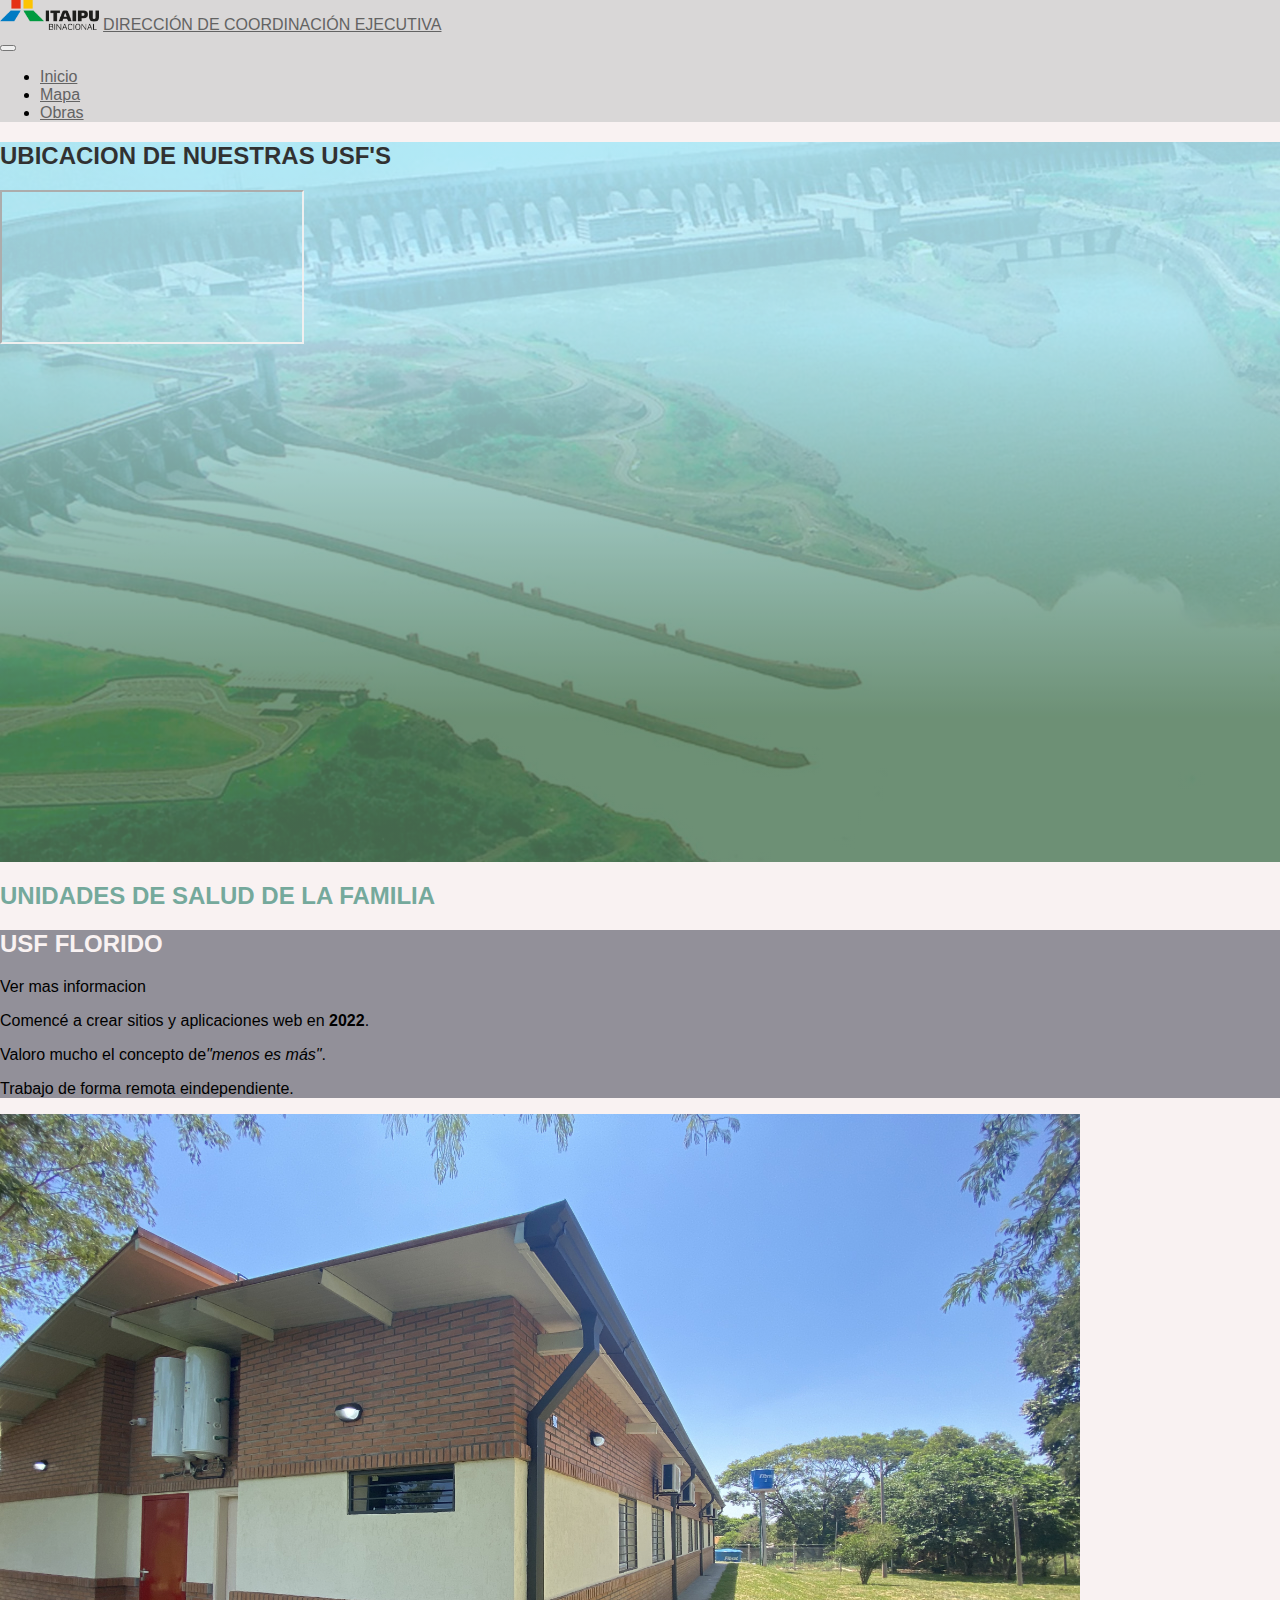
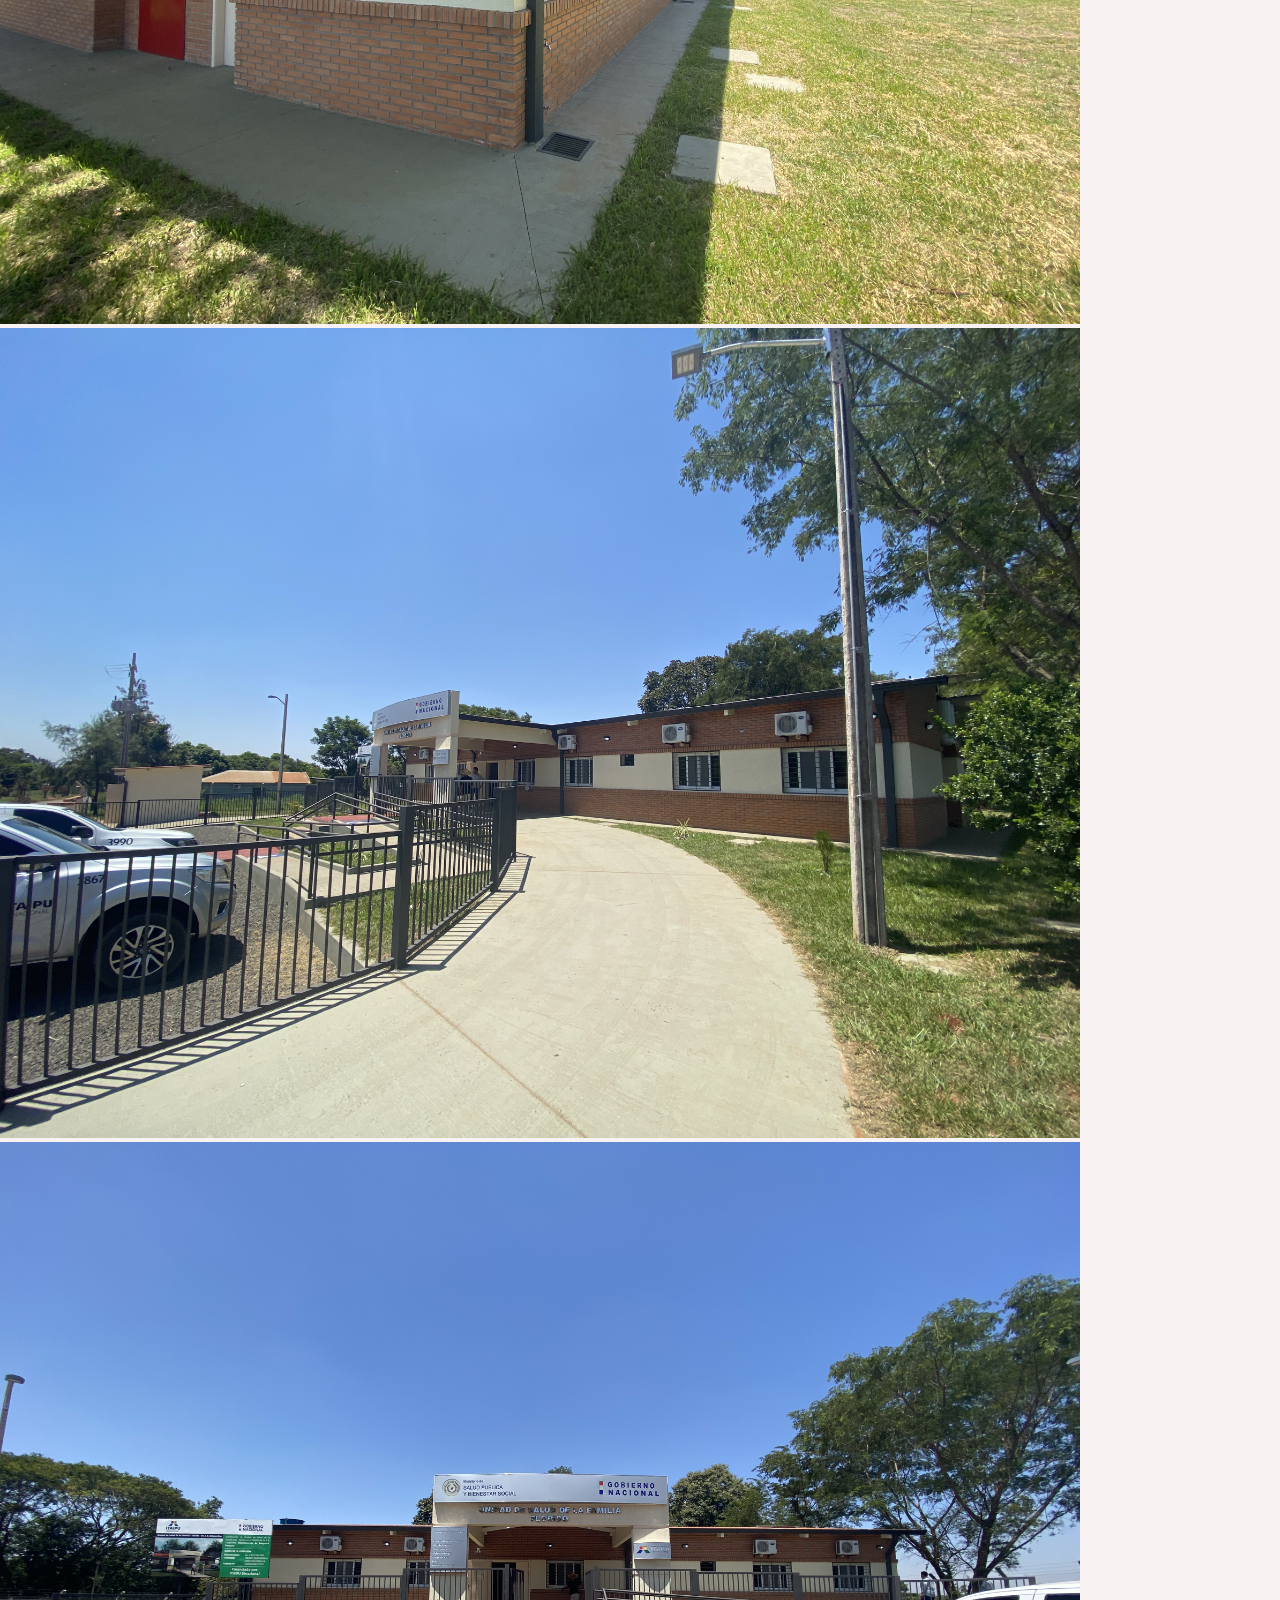
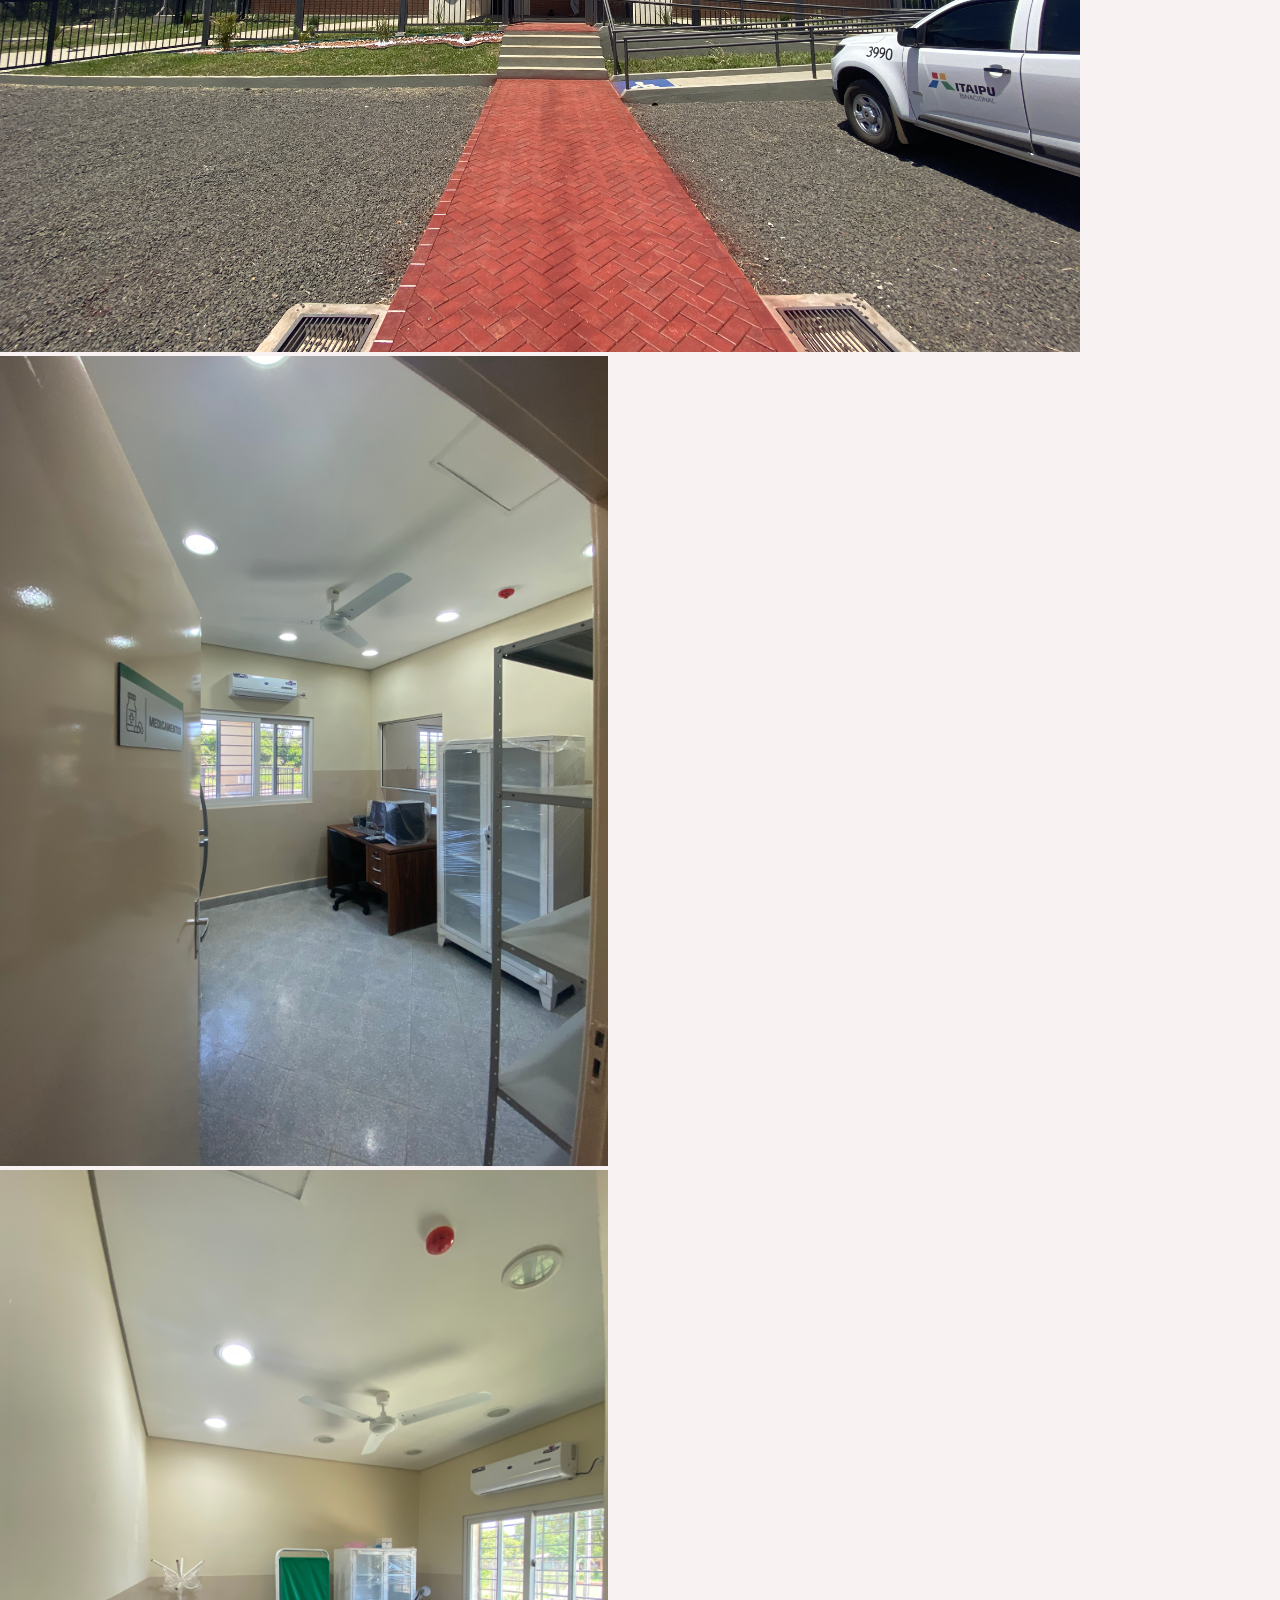
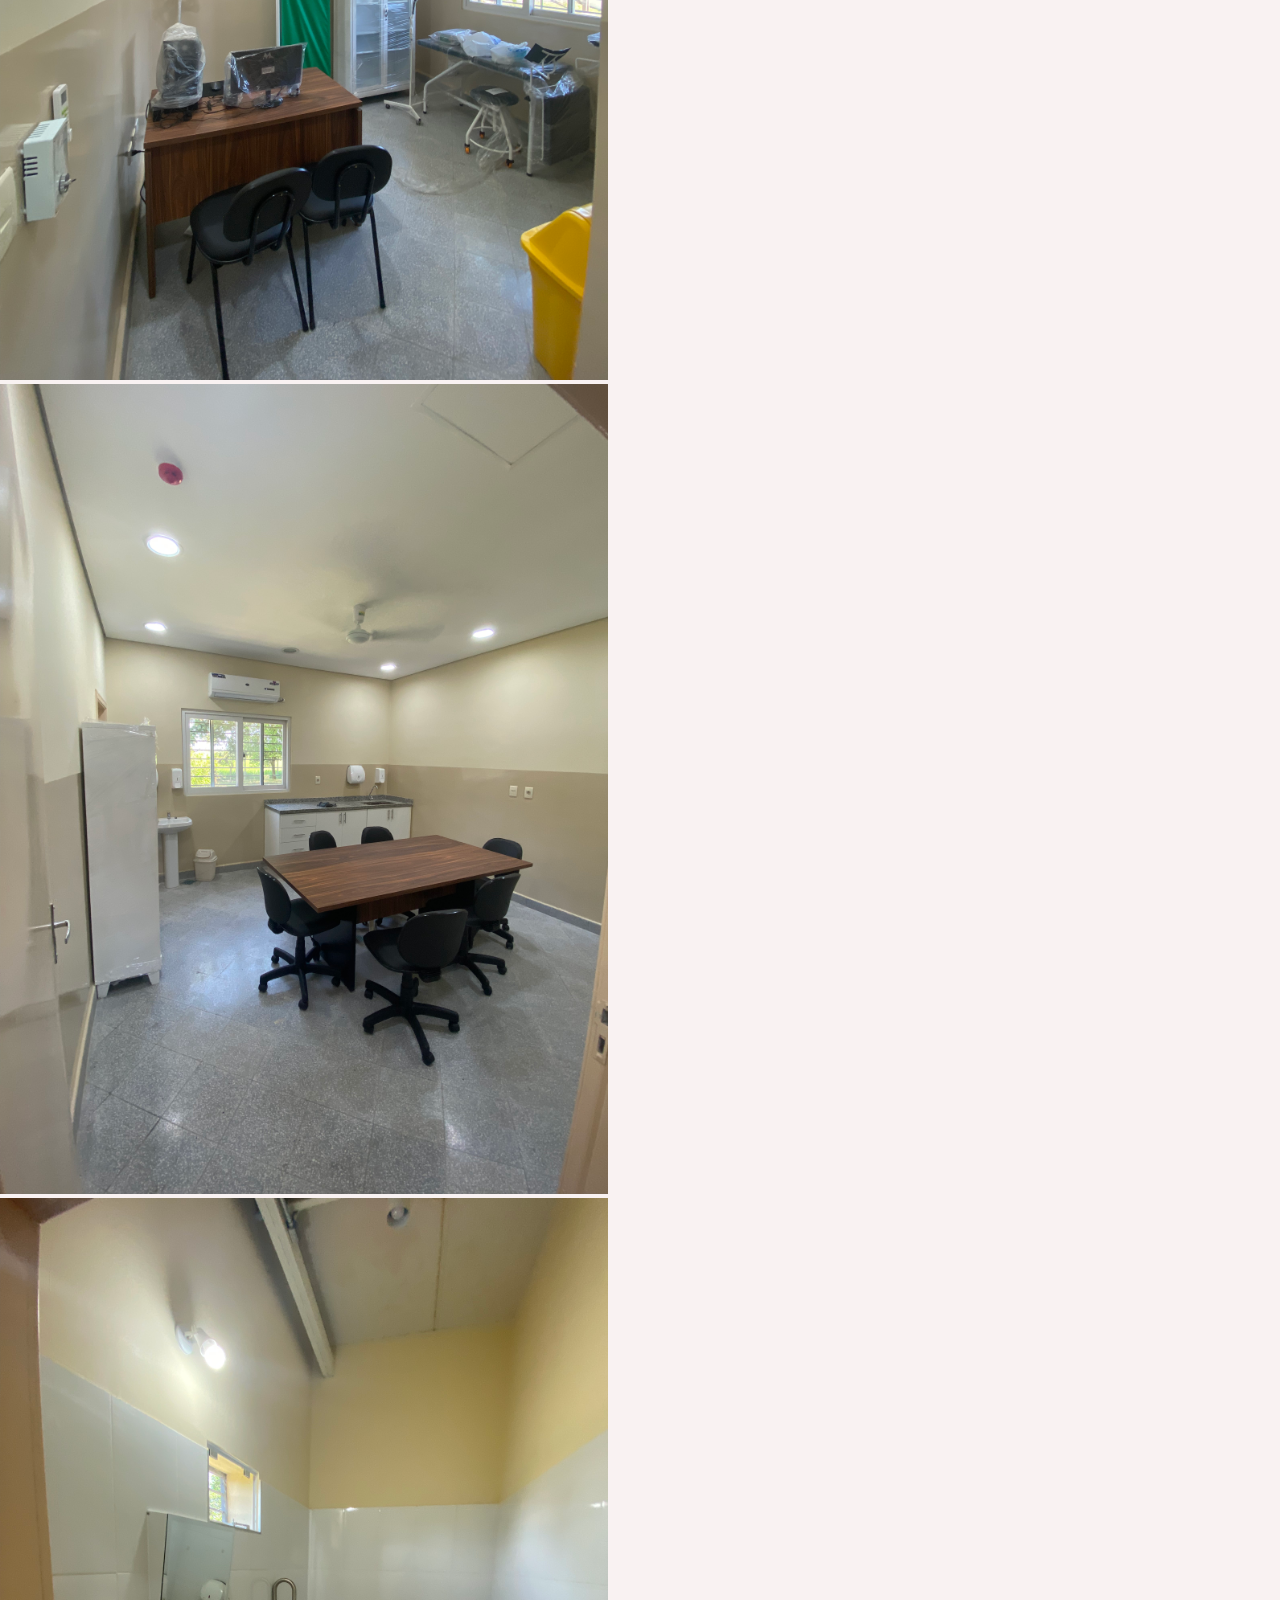
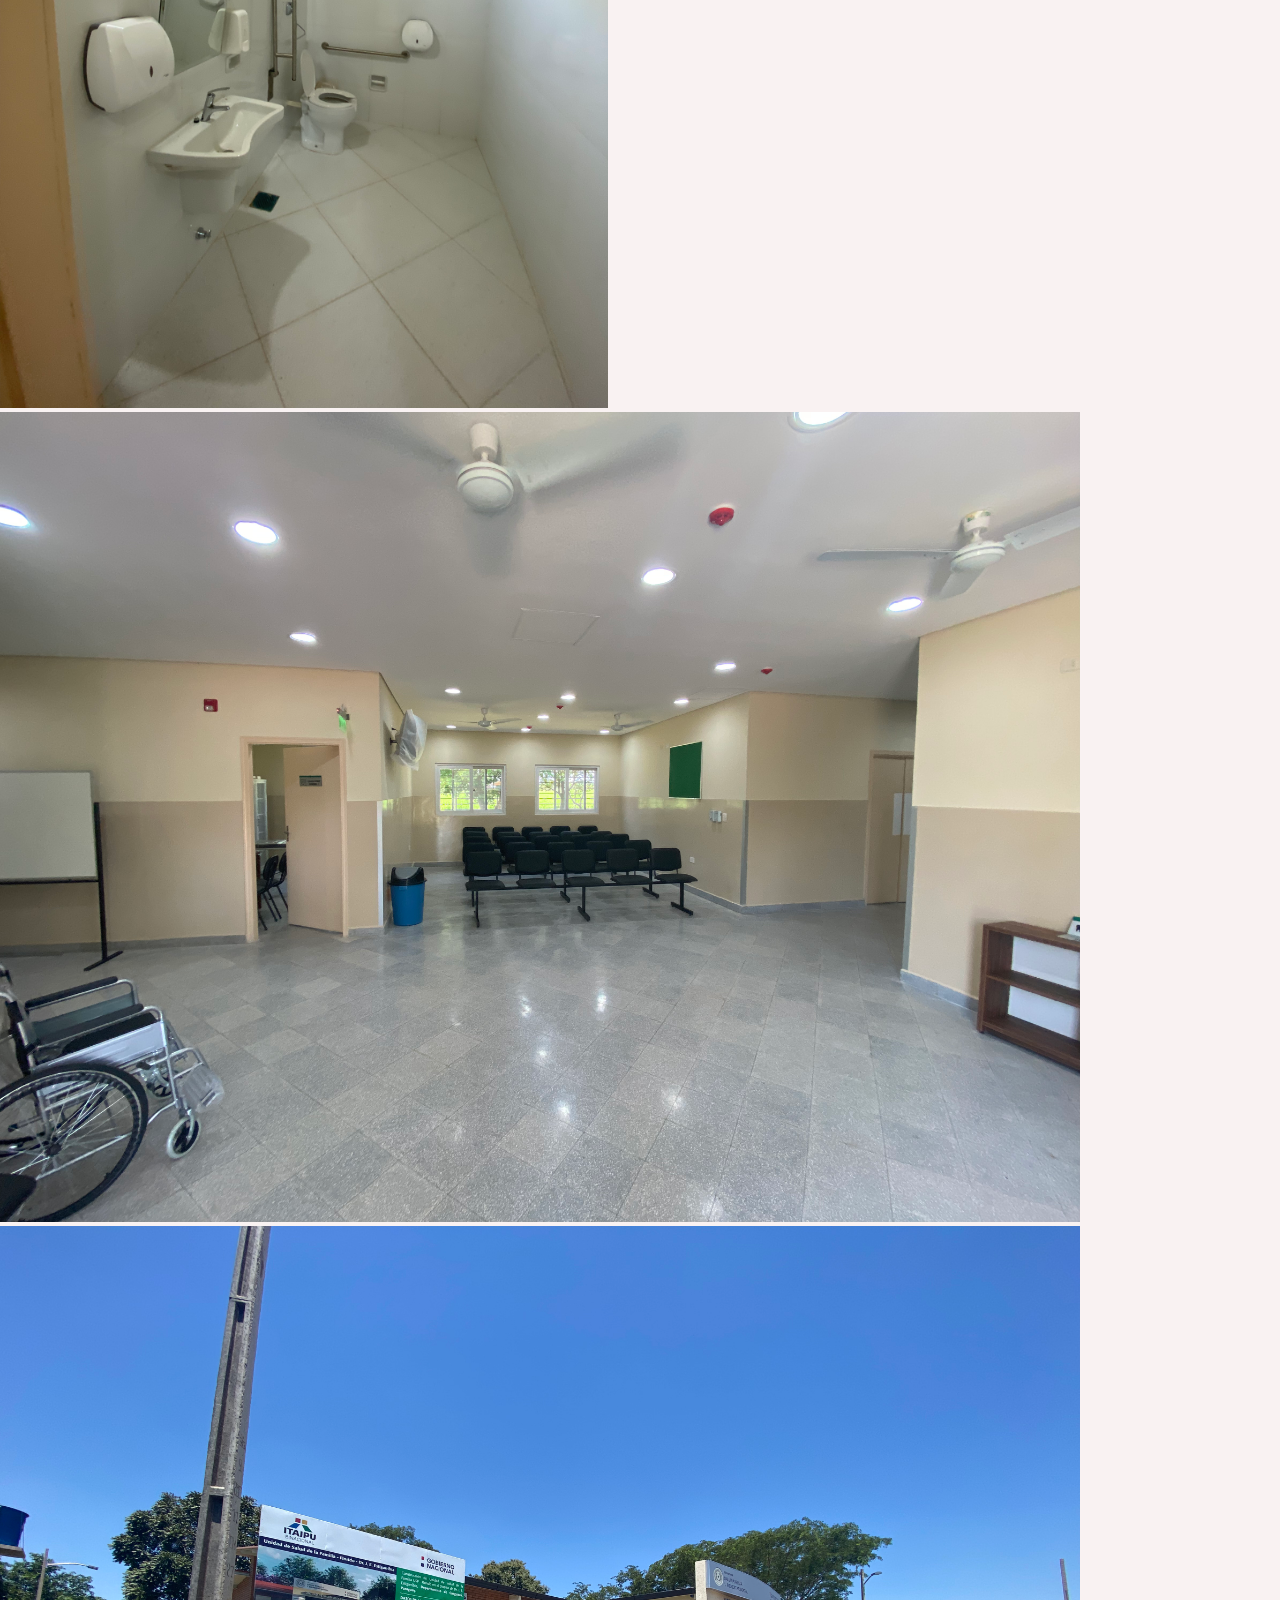
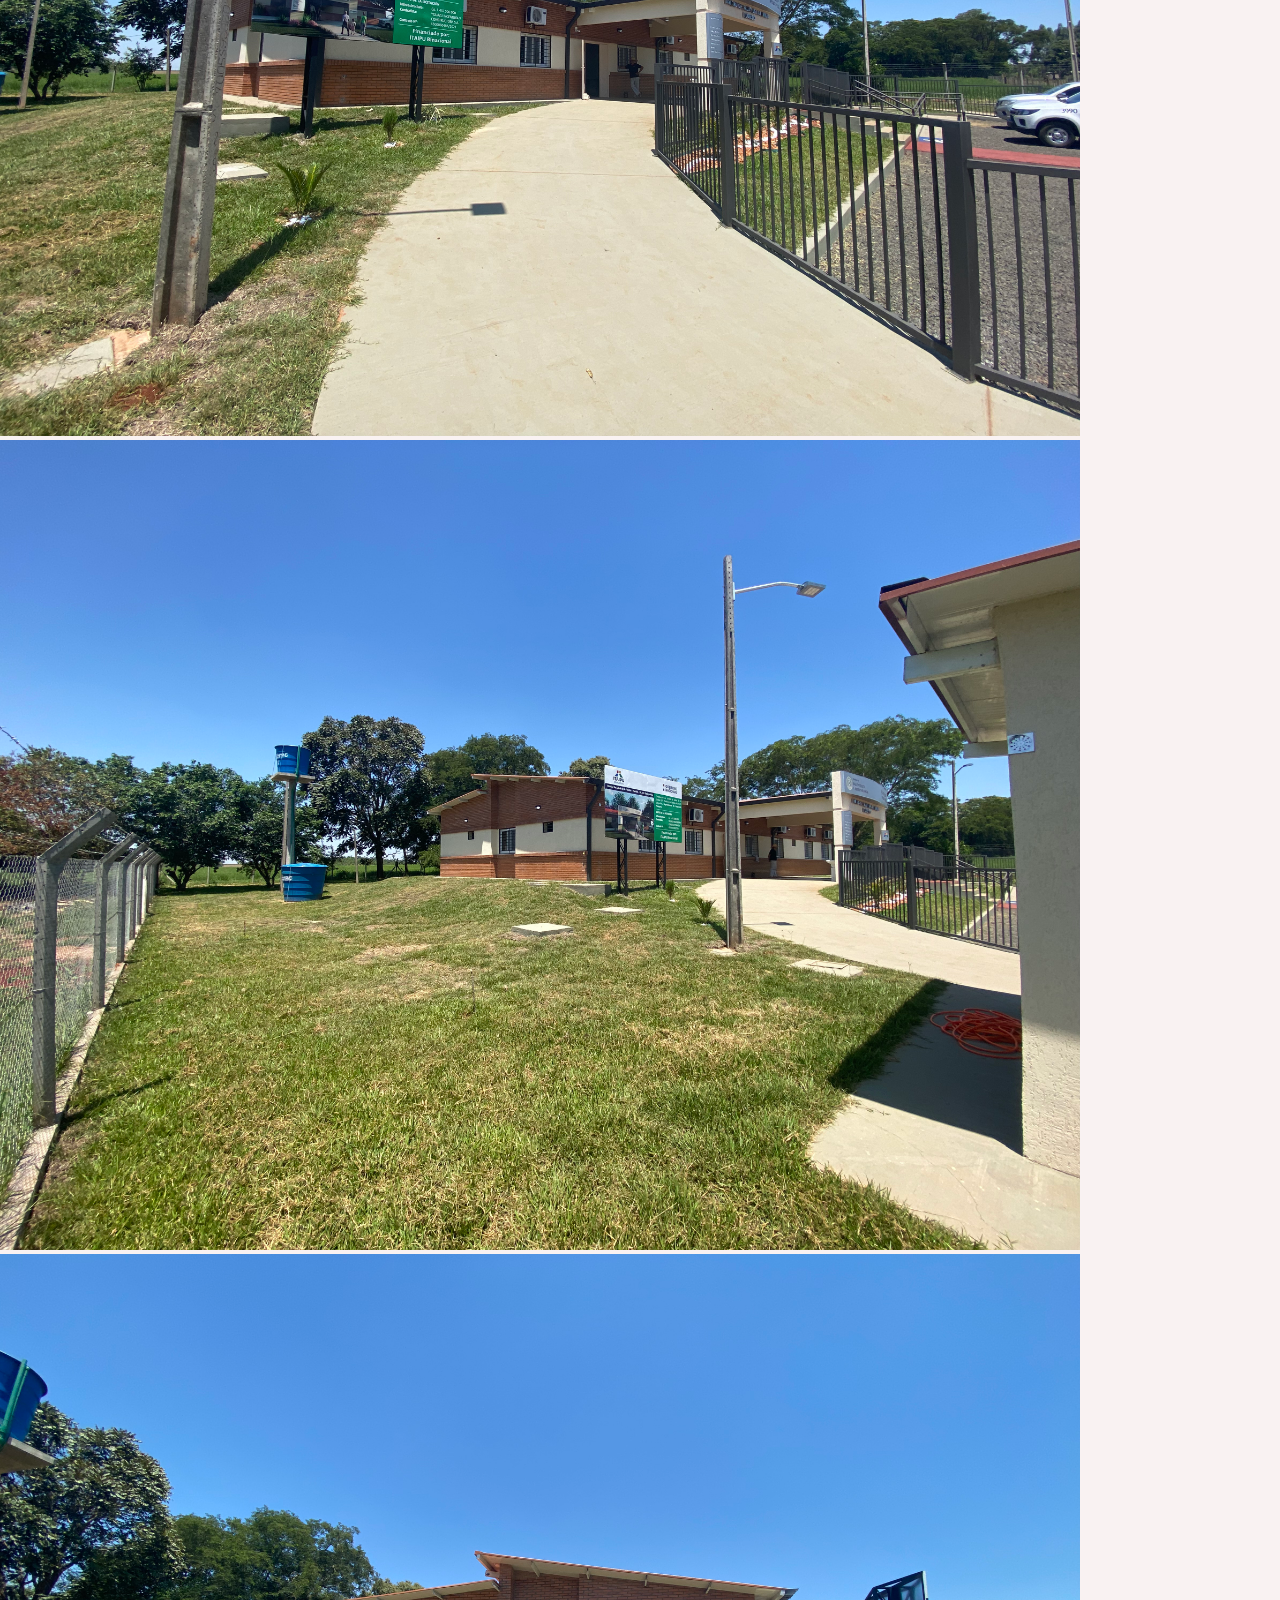
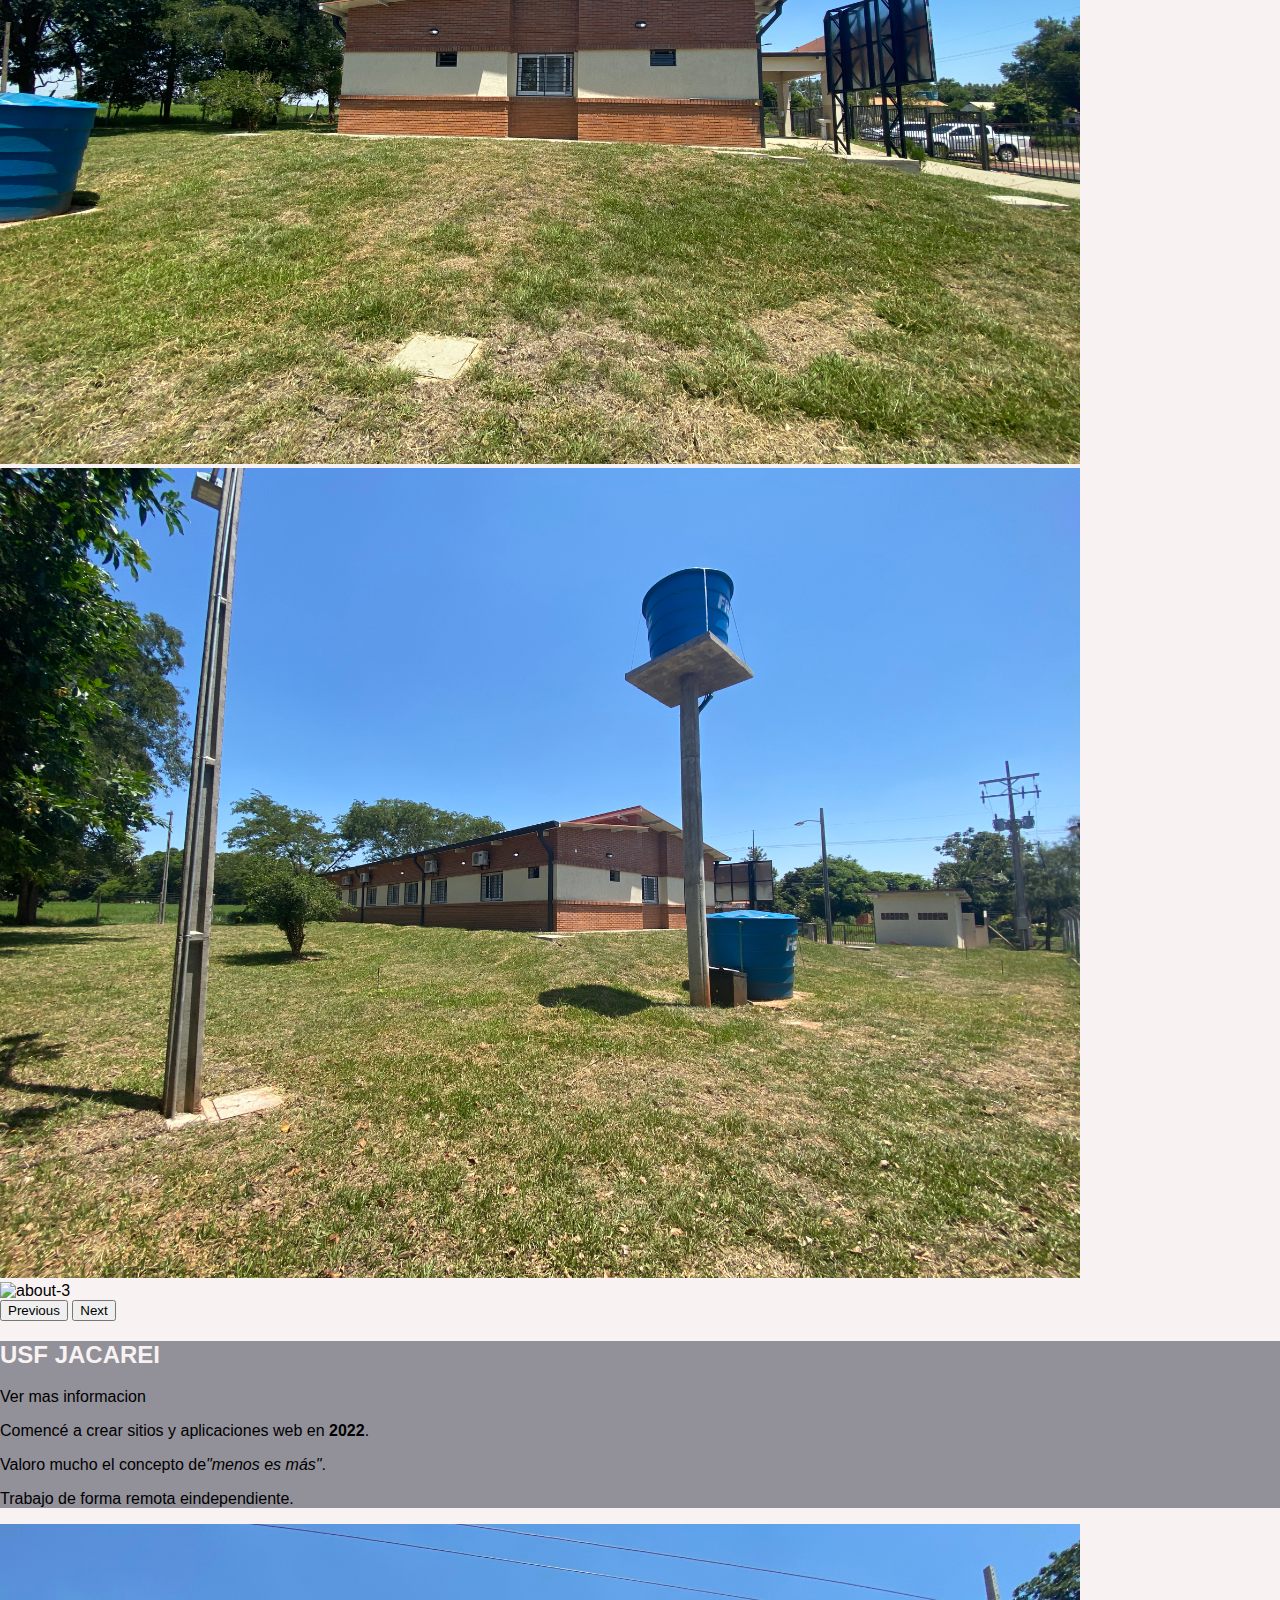
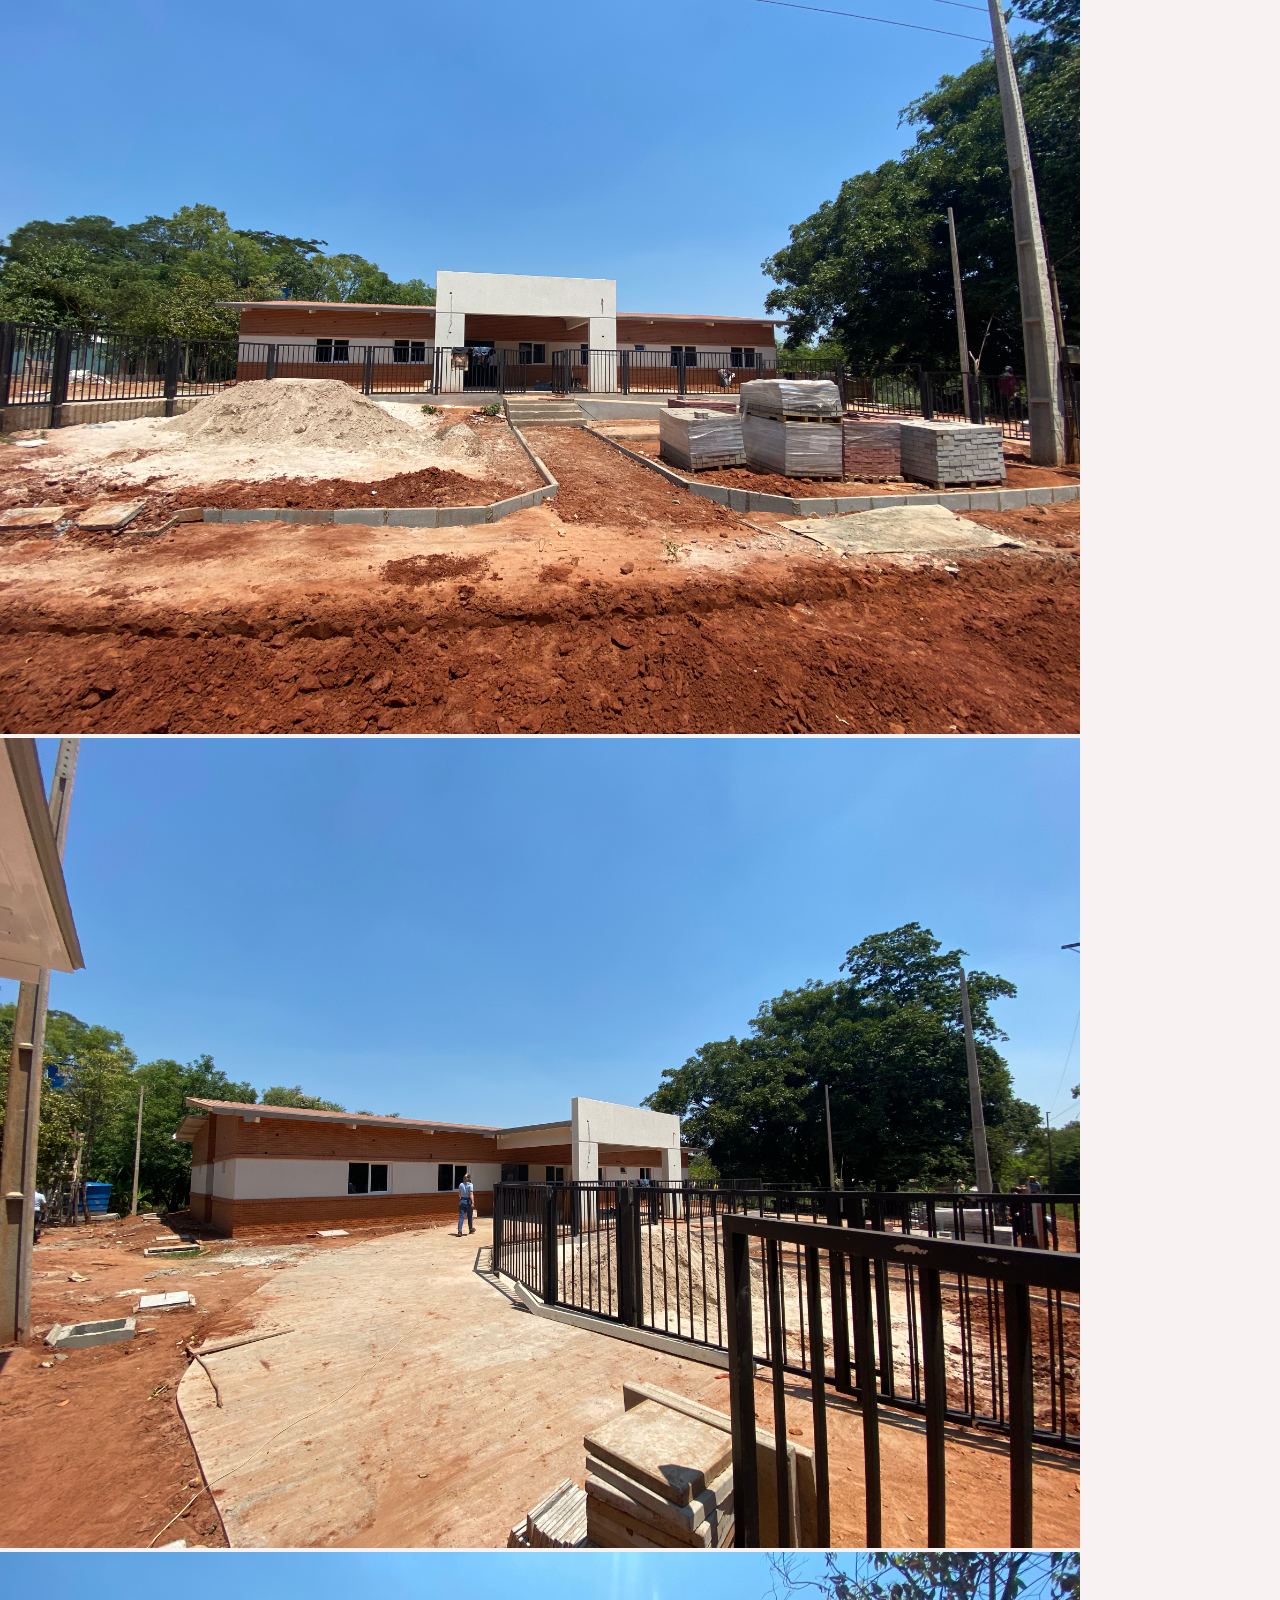
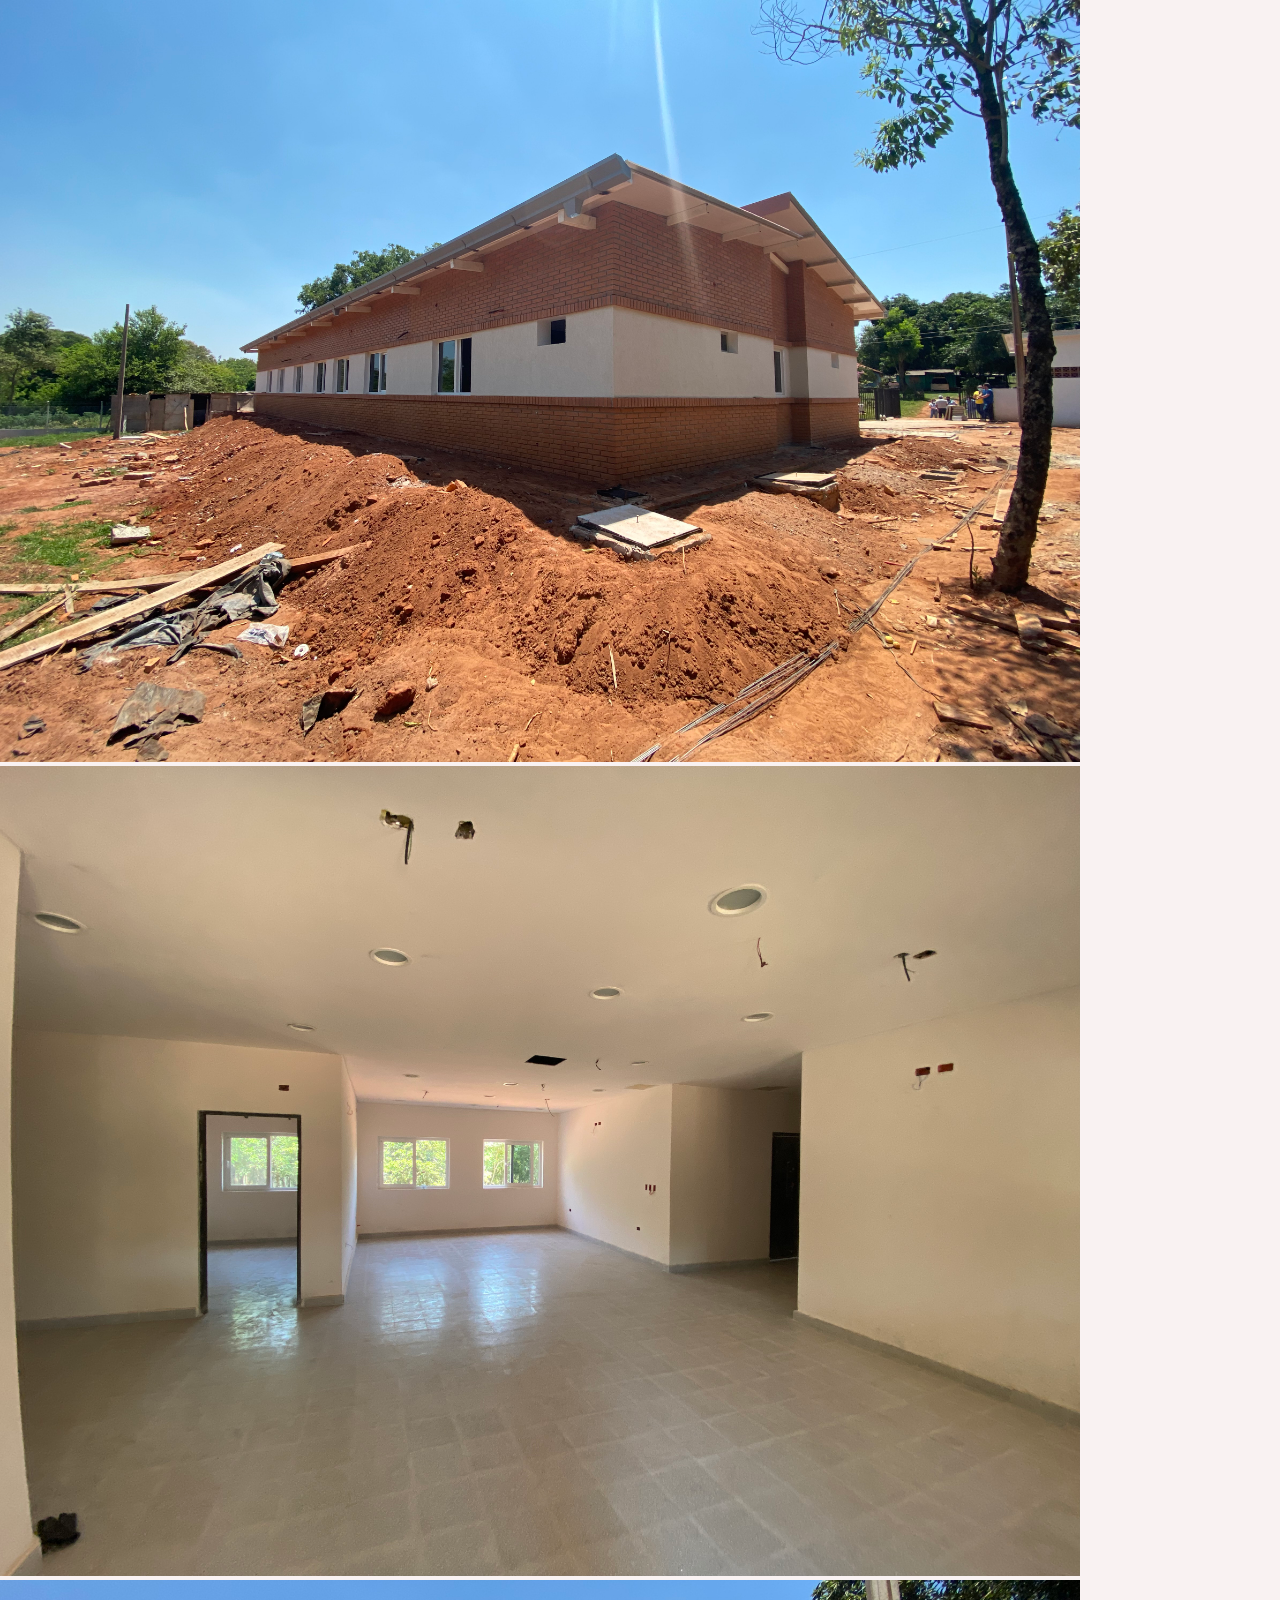
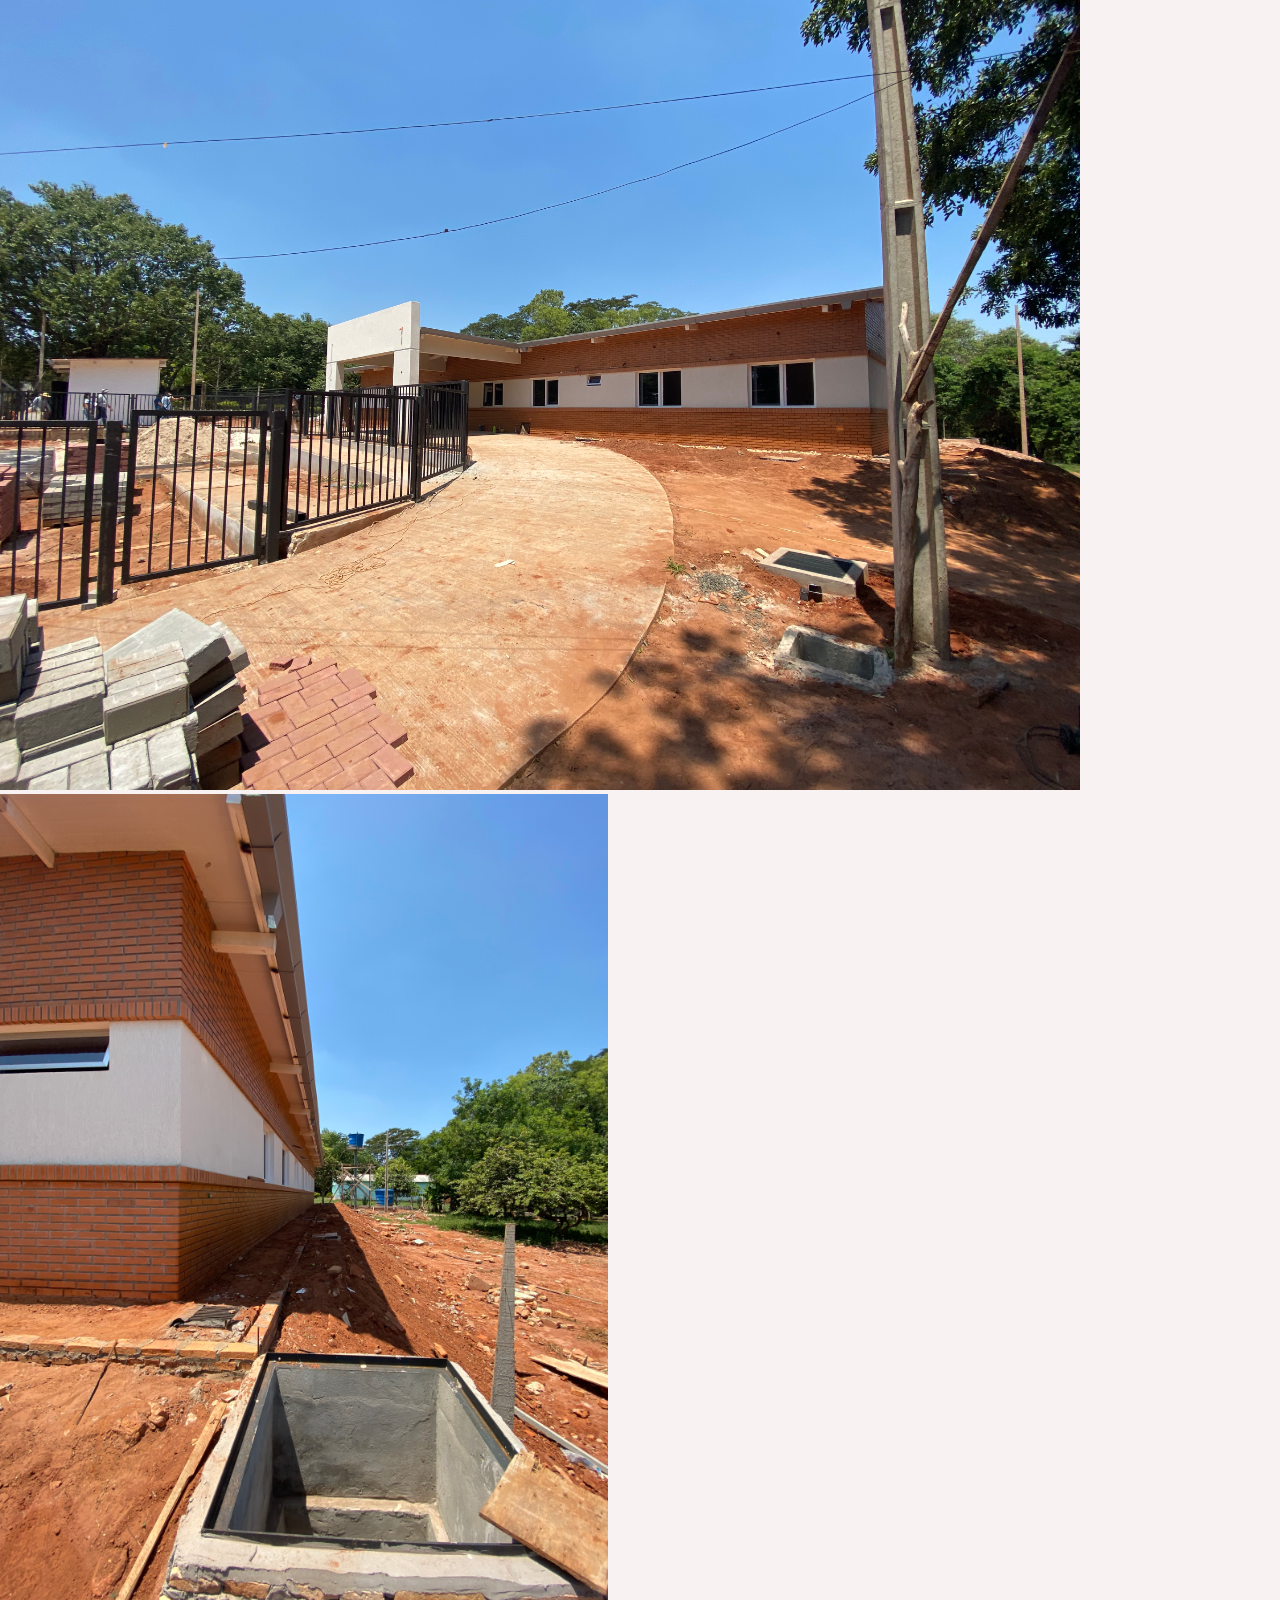
==== commit 0595ded8: "Terminando el primer prototipo" ====
--- a/caaguazu.html
+++ b/caaguazu.html
@@ -1,7 +1,8 @@
 <!DOCTYPE html>
-<html>
+<html lang="es">
   <head>
     <meta charset="UTF-8" />
+    <meta name="viewport" content="width=device-width, initial-scale=1" />
     <title>Presentación de Obras - Itaipu Binacional</title>
     <!-- bootstrap stylesheet -->
     <link
@@ -33,7 +34,7 @@
   <body>
     <nav
       class="navbar navbar-expand-lg bg-alpha-color sticky-top"
-      data-bs-theme="ligth"
+      data-bs-theme="light"
     >
       <!-- logo y titulo -->
       <div class="container">
@@ -67,25 +68,23 @@
               <a class="nav-link" href="caaguazu.html#mapas">Mapa</a>
             </li>
             <li class="nav-item">
-              <a class="nav-link" href="caaguazu.html#carouselExampleCaptions"
-                >Obras</a
-              >
+              <a class="nav-link" href="caaguazu.html#carousel">Obras</a>
             </li>
           </ul>
         </div>
       </div>
     </nav>
     <!-- Mapas -->
-    <section class="itaipu-fondo p-5">
+    <section class="itaipu-fondo p-2">
       <div
-        class="container d-flex flex-column justify-content-end min-vh-100 mb-5"
+        class="container d-flex flex-column justify-content-center vh-80 mb-5"
         id="mapas"
       >
         <h2 class="mb-4 text-center fw-bold text-success z-3">
           UBICACION DE NUESTRAS USF'S
         </h2>
         <!-- Mapas -->
-        <div class="container vh-80 z-3">
+        <div class="container h-75 z-3">
           <iframe
             class="w-100 h-100"
             src="https://www.google.com/maps/d/embed?mid=1EYiIY68G3VqCXaQ1b3GTgmfoZJE8VSsC&ehbc=2E312F"
@@ -94,9 +93,9 @@
       </div>
     </section>
 
-    <!-- Carousel -->
-    <div class="container d-flex flex-column justify-content-lg-end mb-5 pt-5">
-      <h2 class="mb-4 text-center fw-bold text-usf">
+    <!-- Carousel Florido-->
+    <div class="d-flex flex-column justify-content-lg-end my-5">
+      <h2 class="mb-4 text-center fw-bold text-usf" id="carousel">
         UNIDADES DE SALUD DE LA FAMILIA
       </h2>
       <div
@@ -243,6 +242,152 @@
         </button>
       </div>
     </div>
+    <!-- Carousel Jacarei-->
+    <div class="d-flex flex-column justify-content-lg-end my-5">
+      <div
+        id="jacarei-button"
+        class="carousel slide container-xl mh-100 d-flex align-items-center mb-5"
+      >
+        <div class="carousel-inner">
+          <div class="carousel-caption z-1 bg-second-alpha-color">
+            <h2 class="fw-bold text-gray display-6">USF JACAREI</h2>
+            <p class="text-light fs-6">Ver mas informacion</p>
+            <aside class="d-none d-md-block">
+              <p>Comencé a crear sitios y aplicaciones web en <b>2022</b>.</p>
+              <p>
+                Valoro mucho el concepto de<em class="fw-bold"
+                  >"menos es más"</em
+                >.
+              </p>
+              <p>Trabajo de forma remota eindependiente.</p>
+            </aside>
+          </div>
+          <!-- Carousel de imágenes de las obras -->
+          <!-- img 1 -->
+          <div class="carousel-item active">
+            <img
+              src="img/JACAREI/jacarei-1.jpg"
+              class="d-block w-100 img-fluid ce-style-image"
+              alt="jacarei-1"
+            />
+          </div>
+          <!-- img 2 -->
+          <div class="carousel-item">
+            <img
+              src="img/JACAREI/jacarei-2.jpg"
+              class="d-block w-100 img-fluid ce-style-image"
+              alt="jacarei-2"
+            />
+          </div>
+          <!-- img 3 -->
+          <div class="carousel-item">
+            <img
+              src="img/JACAREI/jacarei-3.jpg"
+              class="d-block w-100 img-fluid ce-style-image"
+              alt="jacarei-3"
+            />
+          </div>
+          <!-- img 4 -->
+          <div class="carousel-item">
+            <img
+              src="img/JACAREI/jacarei-4.jpg"
+              class="d-block w-100 img-fluid ce-style-image"
+              alt="jacarei-4"
+            />
+          </div>
+          <!-- img 5 -->
+          <div class="carousel-item">
+            <img
+              src="img/JACAREI/jacarei-5.jpg"
+              class="d-block w-100 img-fluid ce-style-image"
+              alt="jacarei-5"
+            />
+          </div>
+          <!-- img 6 -->
+          <div class="carousel-item">
+            <img
+              src="img/JACAREI/jacarei-6.jpg"
+              class="d-block w-100 img-fluid ce-style-image"
+              alt="jacarei-6"
+            />
+          </div>
+          <!-- img 7 -->
+          <div class="carousel-item">
+            <img
+              src="img/JACAREI/jacarei-7.jpg"
+              class="d-block w-100 img-fluid ce-style-image"
+              alt="jacarei-7"
+            />
+          </div>
+          <!-- img 8 -->
+          <div class="carousel-item">
+            <img
+              src="img/JACAREI/jacarei-8.jpg"
+              class="d-block w-100 img-fluid ce-style-image"
+              alt="jacarei-8"
+            />
+          </div>
+          <!-- img 9 -->
+          <div class="carousel-item">
+            <img
+              src="img/JACAREI/jacarei-9.jpg"
+              class="d-block w-100 img-fluid ce-style-image"
+              alt="jacarei-9"
+            />
+          </div>
+          <!-- img 10 -->
+          <div class="carousel-item">
+            <img
+              src="img/JACAREI/jacarei-10.jpg"
+              class="d-block w-100 img-fluid ce-style-image"
+              alt="jacarei-10"
+            />
+          </div>
+          <!-- img 11 -->
+          <div class="carousel-item">
+            <img
+              src="img/JACAREI/jacarei-11.jpg"
+              class="d-block w-100 img-fluid ce-style-image"
+              alt="jacarei-11"
+            />
+          </div>
+          <!-- img 12 -->
+          <div class="carousel-item">
+            <img
+              src="img/JACAREI/jacarei-12.jpg"
+              class="d-block w-100 img-fluid ce-style-image"
+              alt="jacarei-12"
+            />
+          </div>
+          <!-- img 13 -->
+          <div class="carousel-item">
+            <img
+              src="img/JACAREI/jacarei-13.jpg"
+              class="d-block w-100 img-fluid ce-style-image"
+              alt="jacarei-13"
+            />
+          </div>
+        </div>
+        <button
+          class="carousel-control-prev"
+          type="button"
+          data-bs-target="#jacarei-button"
+          data-bs-slide="prev"
+        >
+          <span class="carousel-control-prev-icon" aria-hidden="true"></span>
+          <span class="visually-hidden">Previous</span>
+        </button>
+        <button
+          class="carousel-control-next"
+          type="button"
+          data-bs-target="#jacarei-button"
+          data-bs-slide="next"
+        >
+          <span class="carousel-control-next-icon" aria-hidden="true"></span>
+          <span class="visually-hidden">Next</span>
+        </button>
+      </div>
+    </div>
     <!-- Footer -->
     <footer class="bg-dark p-3">
       <div class="container text-center">
--- a/css/styles.css
+++ b/css/styles.css
@@ -18,6 +18,9 @@
   margin: 0;
   padding: 0;
   background-color: var(--bg-color);
+}
+.vh-50 {
+  min-height: 50vh;
 }
 
 a {
@@ -47,14 +50,36 @@
   box-shadow: 0.5rem 0.08rem 0.08rem gray;
 }
 
+.dropdown-menu {
+  background-color: var(--bg-color);
+}
+.dropdown-menu:hover {
+  border: thin solid black;
+}
+
 .itaipu-fondo {
   position: relative;
   background-image: url(../img/fondo-itaipu.jpg);
-  background-color: rgba(0, 0, 0, 0.9);
+  /* background-color: rgb(167, 238, 255); */
   background-repeat: no-repeat;
   background-position: center;
-  object-fit: cover;
-  z-index: 0;
+  object-fit: contain;
+  height: 100%;
+  z-index: 1;
+}
+.itaipu-fondo::before {
+  content: "";
+  position: absolute;
+  top: 0;
+  left: 0;
+  width: 100%;
+  height: 100%;
+  background: linear-gradient(
+    180deg,
+    rgba(167, 238, 255, 0.8) 24%,
+    rgba(30, 85, 43, 0.8) 80%
+  );
+  z-index: -1;
 }
 .itaipu-fondo::after {
   content: "";
@@ -63,8 +88,8 @@
   left: 0;
   width: 100%;
   height: 100%;
-  background-color: rgba(245, 245, 245, 0.8); /* Opacidad del 50% */
-  z-index: 1;
+  background-color: rgba(245, 245, 245, 0.2);
+  z-index: 2;
 }
 
 .text-gray {
@@ -93,13 +118,6 @@
 
 .carousel-control-next-icon {
   background-image: url("data:image/svg+xml,%3csvg xmlns='http://www.w3.org/2000/svg' viewBox='0 0 16 16' fill='%23fff' %3e%3cpath d='M4.646 1.646a.5.5 0 0 1 .708 0l6 6a.5.5 0 0 1 0 .708l-6 6a.5.5 0 0 1-.708-.708L10.293 8 4.646 2.354a.5.5 0 0 1 0-.708z'/%3e%3c/svg%3e");
-}
-
-.z-i {
-  z-index: 999 !important;
-  color: black;
-  display: block;
-  position: relative;
 }
 
 /* // X-Small devices (portrait phones, less than 576px)
